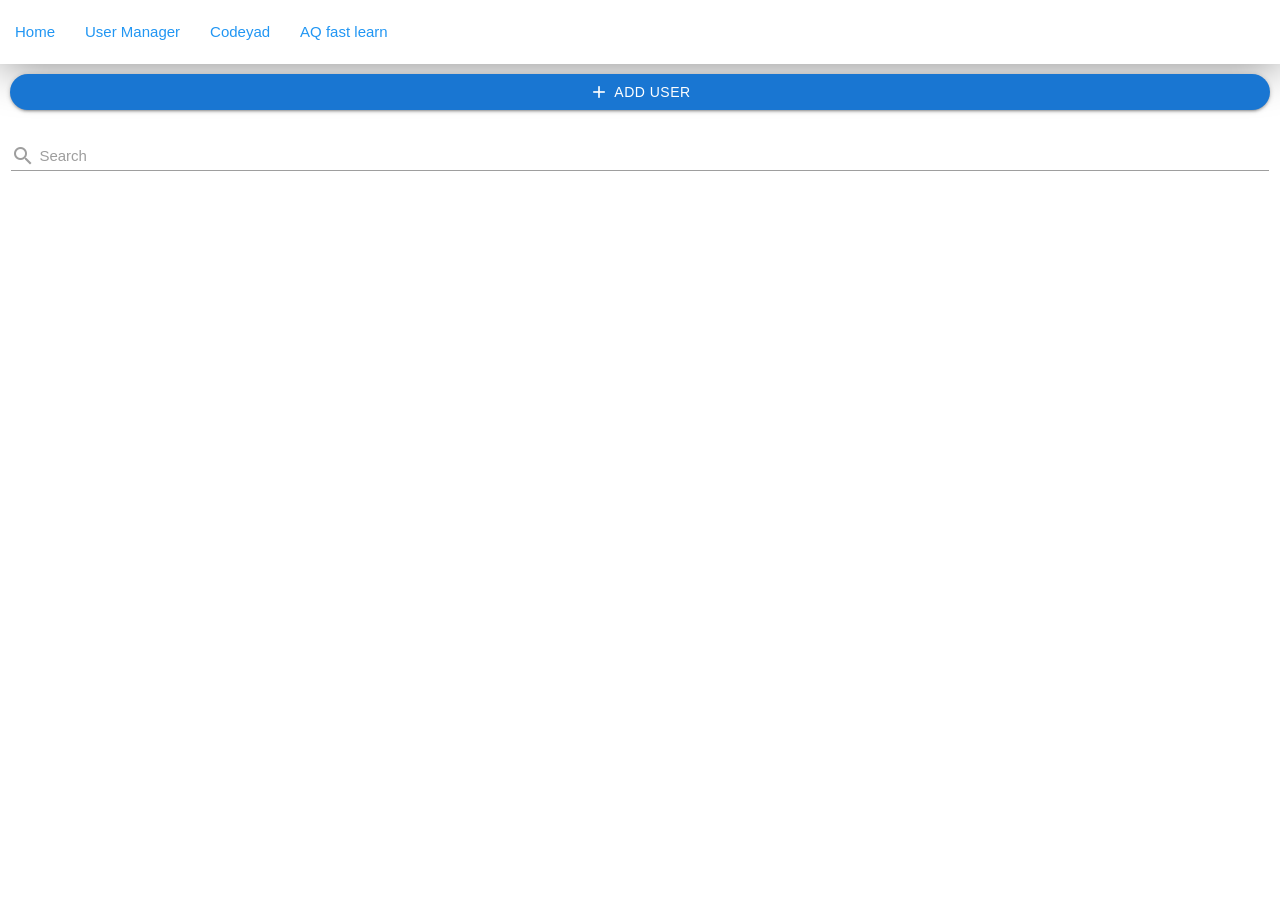
==== users.html @ 956f5de6 "part 10" ====
<!DOCTYPE html>
<html lang="en">

<head>
    <meta charset="UTF-8">
    <meta name="viewport" content="width=device-width, initial-scale=1.0">
    <link rel="stylesheet" href="assets/materialize/css/materialize.min.css">
    <link rel="stylesheet" href="assets/css/style.css">
    <link rel="stylesheet" href="assets/css/util.css">
    <link href="https://fonts.googleapis.com/icon?family=Material+Icons" rel="stylesheet">
    <title>my project</title>

</head>

<body>

    <!-- ---navbar sevtion----------Start----->
    <nav class="white z-depth-0 top_navbar">
        <div class="nav-wrapper">
            <a href="#!" class="blue-text hide-on-med-and-up">Users Managemment</a>
            <a href="#" data-target="mobile-demo" class="sidenav-trigger blue-text"><i
                    class="material-icons">menu</i></a>
            <ul class="hide-on-med-and-down">
                <li><a href="/" class="blue-text">Home</a></li>
                <li><a href="users.html" class="blue-text">User Manager</a></li>
                <li><a href="https://codeyad.com" class="blue-text">Codeyad</a></li>
                <li><a href="/" class="blue-text">AQ fast learn</a></li>
            </ul>
        </div>
    </nav>

    <ul class="sidenav" id="mobile-demo">
        <li>
            <div class="user-view">
                <div class="background">
                    <img src="assets/images/office-2.webp" class="w-full">
                </div>
                <a><img class="circle" src="assets/images/img.png"></a>
                <a><span class="white-text name">hamidreza</span></a>
                <a><span class="white-text email">hamedreza254@gmail.com</span></a>
            </div>
        </li>
        <li><a href="#!"><i class="material-icons">call</i>0903-265-6082</a></li>
        <li><a href="https://codeyad.com"><i class="material-icons">codeyad</i>CodeYad</a></li>
        <li>
            <div class="divider"></div>
        </li>
        <li><a class="subheader">Home</a></li>
        <li><a class="waves-effect" href="/">Page</a></li>
        <li><a class="waves-effect" href="/users.html">Users</a></li>
    </ul>
    <!-----navbar sevtion----------End----->



    <!-----content sevtion----------Start----->
    <section>
        <!------add bnuttan-------------->
        <div class="p-l-10 p-r-10 p-t-10">
            <button class="waves-effect waves-light btn blue darken-2 p-l-30 p-r-30 w-full rounded_pill flex-c">
                <i class="material-icons m-r-5">add</i>
                Add User
            </button>
        </div>
        <!------search section-------------->
        <div class="row">
            <div class="input-field col s12">
                <input id="search" type="text" class="validate">
                <label for="search">
                    <i class="material-icons pos-relative top-7">search</i>

                    Search

                </label>
            </div>
        </div>

    </section>
    <!-----content sevtion----------End----->




    <script src="assets/materialize/js/materialize.min.js"></script>
    <script src="assets/js/app.js"></script>
</body>

</html>
---- assets/css/style.css ----
@media (min-width: 600px) {
    .top_navbar {
        box-shadow: 0 0 50px gray !important;
    }
}
---- assets/css/util.css ----
/*[ FONT SIZE ]
///////////////////////////////////////////////////////////
*/
.f-bold{font-weight: bold;}
.fs-1 {font-size: 1px;}
.fs-2 {font-size: 2px;}
.fs-3 {font-size: 3px;}
.fs-4 {font-size: 4px;}
.fs-5 {font-size: 5px;}
.fs-6 {font-size: 6px;}
.fs-7 {font-size: 7px;}
.fs-8 {font-size: 8px;}
.fs-9 {font-size: 9px;}
.fs-10 {font-size: 10px;}
.fs-11 {font-size: 11px;}
.fs-12 {font-size: 12px;}
.fs-13 {font-size: 13px;}
.fs-14 {font-size: 14px;}
.fs-15 {font-size: 15px;}
.fs-16 {font-size: 16px;}
.fs-17 {font-size: 17px;}
.fs-18 {font-size: 18px;}
.fs-19 {font-size: 19px;}
.fs-20 {font-size: 20px;}
.fs-21 {font-size: 21px;}
.fs-22 {font-size: 22px;}
.fs-23 {font-size: 23px;}
.fs-24 {font-size: 24px;}
.fs-25 {font-size: 25px;}
.fs-26 {font-size: 26px;}
.fs-27 {font-size: 27px;}
.fs-28 {font-size: 28px;}
.fs-29 {font-size: 29px;}
.fs-30 {font-size: 30px;}
.fs-31 {font-size: 31px;}
.fs-32 {font-size: 32px;}
.fs-33 {font-size: 33px;}
.fs-34 {font-size: 34px;}
.fs-35 {font-size: 35px;}
.fs-36 {font-size: 36px;}
.fs-37 {font-size: 37px;}
.fs-38 {font-size: 38px;}
.fs-39 {font-size: 39px;}
.fs-40 {font-size: 40px;}
.fs-41 {font-size: 41px;}
.fs-42 {font-size: 42px;}
.fs-43 {font-size: 43px;}
.fs-44 {font-size: 44px;}
.fs-45 {font-size: 45px;}
.fs-46 {font-size: 46px;}
.fs-47 {font-size: 47px;}
.fs-48 {font-size: 48px;}
.fs-49 {font-size: 49px;}
.fs-50 {font-size: 50px;}
.fs-51 {font-size: 51px;}
.fs-52 {font-size: 52px;}
.fs-53 {font-size: 53px;}
.fs-54 {font-size: 54px;}
.fs-55 {font-size: 55px;}
.fs-56 {font-size: 56px;}
.fs-57 {font-size: 57px;}
.fs-58 {font-size: 58px;}
.fs-59 {font-size: 59px;}
.fs-60 {font-size: 60px;}
.fs-61 {font-size: 61px;}
.fs-62 {font-size: 62px;}
.fs-63 {font-size: 63px;}
.fs-64 {font-size: 64px;}
.fs-65 {font-size: 65px;}
.fs-66 {font-size: 66px;}
.fs-67 {font-size: 67px;}
.fs-68 {font-size: 68px;}
.fs-69 {font-size: 69px;}
.fs-70 {font-size: 70px;}
.fs-71 {font-size: 71px;}
.fs-72 {font-size: 72px;}
.fs-73 {font-size: 73px;}
.fs-74 {font-size: 74px;}
.fs-75 {font-size: 75px;}
.fs-76 {font-size: 76px;}
.fs-77 {font-size: 77px;}
.fs-78 {font-size: 78px;}
.fs-79 {font-size: 79px;}
.fs-80 {font-size: 80px;}
.fs-81 {font-size: 81px;}
.fs-82 {font-size: 82px;}
.fs-83 {font-size: 83px;}
.fs-84 {font-size: 84px;}
.fs-85 {font-size: 85px;}
.fs-86 {font-size: 86px;}
.fs-87 {font-size: 87px;}
.fs-88 {font-size: 88px;}
.fs-89 {font-size: 89px;}
.fs-90 {font-size: 90px;}
.fs-91 {font-size: 91px;}
.fs-92 {font-size: 92px;}
.fs-93 {font-size: 93px;}
.fs-94 {font-size: 94px;}
.fs-95 {font-size: 95px;}
.fs-96 {font-size: 96px;}
.fs-97 {font-size: 97px;}
.fs-98 {font-size: 98px;}
.fs-99 {font-size: 99px;}
.fs-100 {font-size: 100px;}
.fs-101 {font-size: 101px;}
.fs-102 {font-size: 102px;}
.fs-103 {font-size: 103px;}
.fs-104 {font-size: 104px;}
.fs-105 {font-size: 105px;}
.fs-106 {font-size: 106px;}
.fs-107 {font-size: 107px;}
.fs-108 {font-size: 108px;}
.fs-109 {font-size: 109px;}
.fs-110 {font-size: 110px;}
.fs-111 {font-size: 111px;}
.fs-112 {font-size: 112px;}
.fs-113 {font-size: 113px;}
.fs-114 {font-size: 114px;}
.fs-115 {font-size: 115px;}
.fs-116 {font-size: 116px;}
.fs-117 {font-size: 117px;}
.fs-118 {font-size: 118px;}
.fs-119 {font-size: 119px;}
.fs-120 {font-size: 120px;}
.fs-121 {font-size: 121px;}
.fs-122 {font-size: 122px;}
.fs-123 {font-size: 123px;}
.fs-124 {font-size: 124px;}
.fs-125 {font-size: 125px;}
.fs-126 {font-size: 126px;}
.fs-127 {font-size: 127px;}
.fs-128 {font-size: 128px;}
.fs-129 {font-size: 129px;}
.fs-130 {font-size: 130px;}
.fs-131 {font-size: 131px;}
.fs-132 {font-size: 132px;}
.fs-133 {font-size: 133px;}
.fs-134 {font-size: 134px;}
.fs-135 {font-size: 135px;}
.fs-136 {font-size: 136px;}
.fs-137 {font-size: 137px;}
.fs-138 {font-size: 138px;}
.fs-139 {font-size: 139px;}
.fs-140 {font-size: 140px;}
.fs-141 {font-size: 141px;}
.fs-142 {font-size: 142px;}
.fs-143 {font-size: 143px;}
.fs-144 {font-size: 144px;}
.fs-145 {font-size: 145px;}
.fs-146 {font-size: 146px;}
.fs-147 {font-size: 147px;}
.fs-148 {font-size: 148px;}
.fs-149 {font-size: 149px;}
.fs-150 {font-size: 150px;}
.fs-151 {font-size: 151px;}
.fs-152 {font-size: 152px;}
.fs-153 {font-size: 153px;}
.fs-154 {font-size: 154px;}
.fs-155 {font-size: 155px;}
.fs-156 {font-size: 156px;}
.fs-157 {font-size: 157px;}
.fs-158 {font-size: 158px;}
.fs-159 {font-size: 159px;}
.fs-160 {font-size: 160px;}
.fs-161 {font-size: 161px;}
.fs-162 {font-size: 162px;}
.fs-163 {font-size: 163px;}
.fs-164 {font-size: 164px;}
.fs-165 {font-size: 165px;}
.fs-166 {font-size: 166px;}
.fs-167 {font-size: 167px;}
.fs-168 {font-size: 168px;}
.fs-169 {font-size: 169px;}
.fs-170 {font-size: 170px;}
.fs-171 {font-size: 171px;}
.fs-172 {font-size: 172px;}
.fs-173 {font-size: 173px;}
.fs-174 {font-size: 174px;}
.fs-175 {font-size: 175px;}
.fs-176 {font-size: 176px;}
.fs-177 {font-size: 177px;}
.fs-178 {font-size: 178px;}
.fs-179 {font-size: 179px;}
.fs-180 {font-size: 180px;}
.fs-181 {font-size: 181px;}
.fs-182 {font-size: 182px;}
.fs-183 {font-size: 183px;}
.fs-184 {font-size: 184px;}
.fs-185 {font-size: 185px;}
.fs-186 {font-size: 186px;}
.fs-187 {font-size: 187px;}
.fs-188 {font-size: 188px;}
.fs-189 {font-size: 189px;}
.fs-190 {font-size: 190px;}
.fs-191 {font-size: 191px;}
.fs-192 {font-size: 192px;}
.fs-193 {font-size: 193px;}
.fs-194 {font-size: 194px;}
.fs-195 {font-size: 195px;}
.fs-196 {font-size: 196px;}
.fs-197 {font-size: 197px;}
.fs-198 {font-size: 198px;}
.fs-199 {font-size: 199px;}
.fs-200 {font-size: 200px;}

/*[ PADDING ]
///////////////////////////////////////////////////////////
*/
.p-all-0{padding: 0 !important;}
.p-all-1{padding: 1px !important;}
.p-all-2{padding: 2px !important;}
.p-all-3{padding: 3px !important;}
.p-all-4{padding: 4px !important;}
.p-all-5{padding: 5px !important;}
.p-all-6{padding: 6px !important;}
.p-all-7{padding: 7px !important;}
.p-all-8{padding: 8px !important;}
.p-all-9{padding: 9px !important;}
.p-t-0 {padding-top: 0px;}
.p-t-1 {padding-top: 1px;}
.p-t-2 {padding-top: 2px;}
.p-t-3 {padding-top: 3px;}
.p-t-4 {padding-top: 4px;}
.p-t-5 {padding-top: 5px;}
.p-t-6 {padding-top: 6px;}
.p-t-7 {padding-top: 7px;}
.p-t-8 {padding-top: 8px;}
.p-t-9 {padding-top: 9px;}
.p-t-10 {padding-top: 10px;}
.p-t-11 {padding-top: 11px;}
.p-t-12 {padding-top: 12px;}
.p-t-13 {padding-top: 13px;}
.p-t-14 {padding-top: 14px;}
.p-t-15 {padding-top: 15px;}
.p-t-16 {padding-top: 16px;}
.p-t-17 {padding-top: 17px;}
.p-t-18 {padding-top: 18px;}
.p-t-19 {padding-top: 19px;}
.p-t-20 {padding-top: 20px;}
.p-t-21 {padding-top: 21px;}
.p-t-22 {padding-top: 22px;}
.p-t-23 {padding-top: 23px;}
.p-t-24 {padding-top: 24px;}
.p-t-25 {padding-top: 25px;}
.p-t-26 {padding-top: 26px;}
.p-t-27 {padding-top: 27px;}
.p-t-28 {padding-top: 28px;}
.p-t-29 {padding-top: 29px;}
.p-t-30 {padding-top: 30px;}
.p-t-31 {padding-top: 31px;}
.p-t-32 {padding-top: 32px;}
.p-t-33 {padding-top: 33px;}
.p-t-34 {padding-top: 34px;}
.p-t-35 {padding-top: 35px;}
.p-t-36 {padding-top: 36px;}
.p-t-37 {padding-top: 37px;}
.p-t-38 {padding-top: 38px;}
.p-t-39 {padding-top: 39px;}
.p-t-40 {padding-top: 40px;}
.p-t-41 {padding-top: 41px;}
.p-t-42 {padding-top: 42px;}
.p-t-43 {padding-top: 43px;}
.p-t-44 {padding-top: 44px;}
.p-t-45 {padding-top: 45px;}
.p-t-46 {padding-top: 46px;}
.p-t-47 {padding-top: 47px;}
.p-t-48 {padding-top: 48px;}
.p-t-49 {padding-top: 49px;}
.p-t-50 {padding-top: 50px;}
.p-t-51 {padding-top: 51px;}
.p-t-52 {padding-top: 52px;}
.p-t-53 {padding-top: 53px;}
.p-t-54 {padding-top: 54px;}
.p-t-55 {padding-top: 55px;}
.p-t-56 {padding-top: 56px;}
.p-t-57 {padding-top: 57px;}
.p-t-58 {padding-top: 58px;}
.p-t-59 {padding-top: 59px;}
.p-t-60 {padding-top: 60px;}
.p-t-61 {padding-top: 61px;}
.p-t-62 {padding-top: 62px;}
.p-t-63 {padding-top: 63px;}
.p-t-64 {padding-top: 64px;}
.p-t-65 {padding-top: 65px;}
.p-t-66 {padding-top: 66px;}
.p-t-67 {padding-top: 67px;}
.p-t-68 {padding-top: 68px;}
.p-t-69 {padding-top: 69px;}
.p-t-70 {padding-top: 70px;}
.p-t-71 {padding-top: 71px;}
.p-t-72 {padding-top: 72px;}
.p-t-73 {padding-top: 73px;}
.p-t-74 {padding-top: 74px;}
.p-t-75 {padding-top: 75px;}
.p-t-76 {padding-top: 76px;}
.p-t-77 {padding-top: 77px;}
.p-t-78 {padding-top: 78px;}
.p-t-79 {padding-top: 79px;}
.p-t-80 {padding-top: 80px;}
.p-t-81 {padding-top: 81px;}
.p-t-82 {padding-top: 82px;}
.p-t-83 {padding-top: 83px;}
.p-t-84 {padding-top: 84px;}
.p-t-85 {padding-top: 85px;}
.p-t-86 {padding-top: 86px;}
.p-t-87 {padding-top: 87px;}
.p-t-88 {padding-top: 88px;}
.p-t-89 {padding-top: 89px;}
.p-t-90 {padding-top: 90px;}
.p-t-91 {padding-top: 91px;}
.p-t-92 {padding-top: 92px;}
.p-t-93 {padding-top: 93px;}
.p-t-94 {padding-top: 94px;}
.p-t-95 {padding-top: 95px;}
.p-t-96 {padding-top: 96px;}
.p-t-97 {padding-top: 97px;}
.p-t-98 {padding-top: 98px;}
.p-t-99 {padding-top: 99px;}
.p-t-100 {padding-top: 100px;}
.p-t-101 {padding-top: 101px;}
.p-t-102 {padding-top: 102px;}
.p-t-103 {padding-top: 103px;}
.p-t-104 {padding-top: 104px;}
.p-t-105 {padding-top: 105px;}
.p-t-106 {padding-top: 106px;}
.p-t-107 {padding-top: 107px;}
.p-t-108 {padding-top: 108px;}
.p-t-109 {padding-top: 109px;}
.p-t-110 {padding-top: 110px;}
.p-t-111 {padding-top: 111px;}
.p-t-112 {padding-top: 112px;}
.p-t-113 {padding-top: 113px;}
.p-t-114 {padding-top: 114px;}
.p-t-115 {padding-top: 115px;}
.p-t-116 {padding-top: 116px;}
.p-t-117 {padding-top: 117px;}
.p-t-118 {padding-top: 118px;}
.p-t-119 {padding-top: 119px;}
.p-t-120 {padding-top: 120px;}
.p-t-121 {padding-top: 121px;}
.p-t-122 {padding-top: 122px;}
.p-t-123 {padding-top: 123px;}
.p-t-124 {padding-top: 124px;}
.p-t-125 {padding-top: 125px;}
.p-t-126 {padding-top: 126px;}
.p-t-127 {padding-top: 127px;}
.p-t-128 {padding-top: 128px;}
.p-t-129 {padding-top: 129px;}
.p-t-130 {padding-top: 130px;}
.p-t-131 {padding-top: 131px;}
.p-t-132 {padding-top: 132px;}
.p-t-133 {padding-top: 133px;}
.p-t-134 {padding-top: 134px;}
.p-t-135 {padding-top: 135px;}
.p-t-136 {padding-top: 136px;}
.p-t-137 {padding-top: 137px;}
.p-t-138 {padding-top: 138px;}
.p-t-139 {padding-top: 139px;}
.p-t-140 {padding-top: 140px;}
.p-t-141 {padding-top: 141px;}
.p-t-142 {padding-top: 142px;}
.p-t-143 {padding-top: 143px;}
.p-t-144 {padding-top: 144px;}
.p-t-145 {padding-top: 145px;}
.p-t-146 {padding-top: 146px;}
.p-t-147 {padding-top: 147px;}
.p-t-148 {padding-top: 148px;}
.p-t-149 {padding-top: 149px;}
.p-t-150 {padding-top: 150px;}
.p-t-151 {padding-top: 151px;}
.p-t-152 {padding-top: 152px;}
.p-t-153 {padding-top: 153px;}
.p-t-154 {padding-top: 154px;}
.p-t-155 {padding-top: 155px;}
.p-t-156 {padding-top: 156px;}
.p-t-157 {padding-top: 157px;}
.p-t-158 {padding-top: 158px;}
.p-t-159 {padding-top: 159px;}
.p-t-160 {padding-top: 160px;}
.p-t-161 {padding-top: 161px;}
.p-t-162 {padding-top: 162px;}
.p-t-163 {padding-top: 163px;}
.p-t-164 {padding-top: 164px;}
.p-t-165 {padding-top: 165px;}
.p-t-166 {padding-top: 166px;}
.p-t-167 {padding-top: 167px;}
.p-t-168 {padding-top: 168px;}
.p-t-169 {padding-top: 169px;}
.p-t-170 {padding-top: 170px;}
.p-t-171 {padding-top: 171px;}
.p-t-172 {padding-top: 172px;}
.p-t-173 {padding-top: 173px;}
.p-t-174 {padding-top: 174px;}
.p-t-175 {padding-top: 175px;}
.p-t-176 {padding-top: 176px;}
.p-t-177 {padding-top: 177px;}
.p-t-178 {padding-top: 178px;}
.p-t-179 {padding-top: 179px;}
.p-t-180 {padding-top: 180px;}
.p-t-181 {padding-top: 181px;}
.p-t-182 {padding-top: 182px;}
.p-t-183 {padding-top: 183px;}
.p-t-184 {padding-top: 184px;}
.p-t-185 {padding-top: 185px;}
.p-t-186 {padding-top: 186px;}
.p-t-187 {padding-top: 187px;}
.p-t-188 {padding-top: 188px;}
.p-t-189 {padding-top: 189px;}
.p-t-190 {padding-top: 190px;}
.p-t-191 {padding-top: 191px;}
.p-t-192 {padding-top: 192px;}
.p-t-193 {padding-top: 193px;}
.p-t-194 {padding-top: 194px;}
.p-t-195 {padding-top: 195px;}
.p-t-196 {padding-top: 196px;}
.p-t-197 {padding-top: 197px;}
.p-t-198 {padding-top: 198px;}
.p-t-199 {padding-top: 199px;}
.p-t-200 {padding-top: 200px;}
.p-t-201 {padding-top: 201px;}
.p-t-202 {padding-top: 202px;}
.p-t-203 {padding-top: 203px;}
.p-t-204 {padding-top: 204px;}
.p-t-205 {padding-top: 205px;}
.p-t-206 {padding-top: 206px;}
.p-t-207 {padding-top: 207px;}
.p-t-208 {padding-top: 208px;}
.p-t-209 {padding-top: 209px;}
.p-t-210 {padding-top: 210px;}
.p-t-211 {padding-top: 211px;}
.p-t-212 {padding-top: 212px;}
.p-t-213 {padding-top: 213px;}
.p-t-214 {padding-top: 214px;}
.p-t-215 {padding-top: 215px;}
.p-t-216 {padding-top: 216px;}
.p-t-217 {padding-top: 217px;}
.p-t-218 {padding-top: 218px;}
.p-t-219 {padding-top: 219px;}
.p-t-220 {padding-top: 220px;}
.p-t-221 {padding-top: 221px;}
.p-t-222 {padding-top: 222px;}
.p-t-223 {padding-top: 223px;}
.p-t-224 {padding-top: 224px;}
.p-t-225 {padding-top: 225px;}
.p-t-226 {padding-top: 226px;}
.p-t-227 {padding-top: 227px;}
.p-t-228 {padding-top: 228px;}
.p-t-229 {padding-top: 229px;}
.p-t-230 {padding-top: 230px;}
.p-t-231 {padding-top: 231px;}
.p-t-232 {padding-top: 232px;}
.p-t-233 {padding-top: 233px;}
.p-t-234 {padding-top: 234px;}
.p-t-235 {padding-top: 235px;}
.p-t-236 {padding-top: 236px;}
.p-t-237 {padding-top: 237px;}
.p-t-238 {padding-top: 238px;}
.p-t-239 {padding-top: 239px;}
.p-t-240 {padding-top: 240px;}
.p-t-241 {padding-top: 241px;}
.p-t-242 {padding-top: 242px;}
.p-t-243 {padding-top: 243px;}
.p-t-244 {padding-top: 244px;}
.p-t-245 {padding-top: 245px;}
.p-t-246 {padding-top: 246px;}
.p-t-247 {padding-top: 247px;}
.p-t-248 {padding-top: 248px;}
.p-t-249 {padding-top: 249px;}
.p-t-250 {padding-top: 250px;}
.p-b-0 {padding-bottom: 0px;}
.p-b-1 {padding-bottom: 1px;}
.p-b-2 {padding-bottom: 2px;}
.p-b-3 {padding-bottom: 3px;}
.p-b-4 {padding-bottom: 4px;}
.p-b-5 {padding-bottom: 5px;}
.p-b-6 {padding-bottom: 6px;}
.p-b-7 {padding-bottom: 7px;}
.p-b-8 {padding-bottom: 8px;}
.p-b-9 {padding-bottom: 9px;}
.p-b-10 {padding-bottom: 10px;}
.p-b-11 {padding-bottom: 11px;}
.p-b-12 {padding-bottom: 12px;}
.p-b-13 {padding-bottom: 13px;}
.p-b-14 {padding-bottom: 14px;}
.p-b-15 {padding-bottom: 15px;}
.p-b-16 {padding-bottom: 16px;}
.p-b-17 {padding-bottom: 17px;}
.p-b-18 {padding-bottom: 18px;}
.p-b-19 {padding-bottom: 19px;}
.p-b-20 {padding-bottom: 20px;}
.p-b-21 {padding-bottom: 21px;}
.p-b-22 {padding-bottom: 22px;}
.p-b-23 {padding-bottom: 23px;}
.p-b-24 {padding-bottom: 24px;}
.p-b-25 {padding-bottom: 25px;}
.p-b-26 {padding-bottom: 26px;}
.p-b-27 {padding-bottom: 27px;}
.p-b-28 {padding-bottom: 28px;}
.p-b-29 {padding-bottom: 29px;}
.p-b-30 {padding-bottom: 30px;}
.p-b-31 {padding-bottom: 31px;}
.p-b-32 {padding-bottom: 32px;}
.p-b-33 {padding-bottom: 33px;}
.p-b-34 {padding-bottom: 34px;}
.p-b-35 {padding-bottom: 35px;}
.p-b-36 {padding-bottom: 36px;}
.p-b-37 {padding-bottom: 37px;}
.p-b-38 {padding-bottom: 38px;}
.p-b-39 {padding-bottom: 39px;}
.p-b-40 {padding-bottom: 40px;}
.p-b-41 {padding-bottom: 41px;}
.p-b-42 {padding-bottom: 42px;}
.p-b-43 {padding-bottom: 43px;}
.p-b-44 {padding-bottom: 44px;}
.p-b-45 {padding-bottom: 45px;}
.p-b-46 {padding-bottom: 46px;}
.p-b-47 {padding-bottom: 47px;}
.p-b-48 {padding-bottom: 48px;}
.p-b-49 {padding-bottom: 49px;}
.p-b-50 {padding-bottom: 50px;}
.p-b-51 {padding-bottom: 51px;}
.p-b-52 {padding-bottom: 52px;}
.p-b-53 {padding-bottom: 53px;}
.p-b-54 {padding-bottom: 54px;}
.p-b-55 {padding-bottom: 55px;}
.p-b-56 {padding-bottom: 56px;}
.p-b-57 {padding-bottom: 57px;}
.p-b-58 {padding-bottom: 58px;}
.p-b-59 {padding-bottom: 59px;}
.p-b-60 {padding-bottom: 60px;}
.p-b-61 {padding-bottom: 61px;}
.p-b-62 {padding-bottom: 62px;}
.p-b-63 {padding-bottom: 63px;}
.p-b-64 {padding-bottom: 64px;}
.p-b-65 {padding-bottom: 65px;}
.p-b-66 {padding-bottom: 66px;}
.p-b-67 {padding-bottom: 67px;}
.p-b-68 {padding-bottom: 68px;}
.p-b-69 {padding-bottom: 69px;}
.p-b-70 {padding-bottom: 70px;}
.p-b-71 {padding-bottom: 71px;}
.p-b-72 {padding-bottom: 72px;}
.p-b-73 {padding-bottom: 73px;}
.p-b-74 {padding-bottom: 74px;}
.p-b-75 {padding-bottom: 75px;}
.p-b-76 {padding-bottom: 76px;}
.p-b-77 {padding-bottom: 77px;}
.p-b-78 {padding-bottom: 78px;}
.p-b-79 {padding-bottom: 79px;}
.p-b-80 {padding-bottom: 80px;}
.p-b-81 {padding-bottom: 81px;}
.p-b-82 {padding-bottom: 82px;}
.p-b-83 {padding-bottom: 83px;}
.p-b-84 {padding-bottom: 84px;}
.p-b-85 {padding-bottom: 85px;}
.p-b-86 {padding-bottom: 86px;}
.p-b-87 {padding-bottom: 87px;}
.p-b-88 {padding-bottom: 88px;}
.p-b-89 {padding-bottom: 89px;}
.p-b-90 {padding-bottom: 90px;}
.p-b-91 {padding-bottom: 91px;}
.p-b-92 {padding-bottom: 92px;}
.p-b-93 {padding-bottom: 93px;}
.p-b-94 {padding-bottom: 94px;}
.p-b-95 {padding-bottom: 95px;}
.p-b-96 {padding-bottom: 96px;}
.p-b-97 {padding-bottom: 97px;}
.p-b-98 {padding-bottom: 98px;}
.p-b-99 {padding-bottom: 99px;}
.p-b-100 {padding-bottom: 100px;}
.p-b-101 {padding-bottom: 101px;}
.p-b-102 {padding-bottom: 102px;}
.p-b-103 {padding-bottom: 103px;}
.p-b-104 {padding-bottom: 104px;}
.p-b-105 {padding-bottom: 105px;}
.p-b-106 {padding-bottom: 106px;}
.p-b-107 {padding-bottom: 107px;}
.p-b-108 {padding-bottom: 108px;}
.p-b-109 {padding-bottom: 109px;}
.p-b-110 {padding-bottom: 110px;}
.p-b-111 {padding-bottom: 111px;}
.p-b-112 {padding-bottom: 112px;}
.p-b-113 {padding-bottom: 113px;}
.p-b-114 {padding-bottom: 114px;}
.p-b-115 {padding-bottom: 115px;}
.p-b-116 {padding-bottom: 116px;}
.p-b-117 {padding-bottom: 117px;}
.p-b-118 {padding-bottom: 118px;}
.p-b-119 {padding-bottom: 119px;}
.p-b-120 {padding-bottom: 120px;}
.p-b-121 {padding-bottom: 121px;}
.p-b-122 {padding-bottom: 122px;}
.p-b-123 {padding-bottom: 123px;}
.p-b-124 {padding-bottom: 124px;}
.p-b-125 {padding-bottom: 125px;}
.p-b-126 {padding-bottom: 126px;}
.p-b-127 {padding-bottom: 127px;}
.p-b-128 {padding-bottom: 128px;}
.p-b-129 {padding-bottom: 129px;}
.p-b-130 {padding-bottom: 130px;}
.p-b-131 {padding-bottom: 131px;}
.p-b-132 {padding-bottom: 132px;}
.p-b-133 {padding-bottom: 133px;}
.p-b-134 {padding-bottom: 134px;}
.p-b-135 {padding-bottom: 135px;}
.p-b-136 {padding-bottom: 136px;}
.p-b-137 {padding-bottom: 137px;}
.p-b-138 {padding-bottom: 138px;}
.p-b-139 {padding-bottom: 139px;}
.p-b-140 {padding-bottom: 140px;}
.p-b-141 {padding-bottom: 141px;}
.p-b-142 {padding-bottom: 142px;}
.p-b-143 {padding-bottom: 143px;}
.p-b-144 {padding-bottom: 144px;}
.p-b-145 {padding-bottom: 145px;}
.p-b-146 {padding-bottom: 146px;}
.p-b-147 {padding-bottom: 147px;}
.p-b-148 {padding-bottom: 148px;}
.p-b-149 {padding-bottom: 149px;}
.p-b-150 {padding-bottom: 150px;}
.p-b-151 {padding-bottom: 151px;}
.p-b-152 {padding-bottom: 152px;}
.p-b-153 {padding-bottom: 153px;}
.p-b-154 {padding-bottom: 154px;}
.p-b-155 {padding-bottom: 155px;}
.p-b-156 {padding-bottom: 156px;}
.p-b-157 {padding-bottom: 157px;}
.p-b-158 {padding-bottom: 158px;}
.p-b-159 {padding-bottom: 159px;}
.p-b-160 {padding-bottom: 160px;}
.p-b-161 {padding-bottom: 161px;}
.p-b-162 {padding-bottom: 162px;}
.p-b-163 {padding-bottom: 163px;}
.p-b-164 {padding-bottom: 164px;}
.p-b-165 {padding-bottom: 165px;}
.p-b-166 {padding-bottom: 166px;}
.p-b-167 {padding-bottom: 167px;}
.p-b-168 {padding-bottom: 168px;}
.p-b-169 {padding-bottom: 169px;}
.p-b-170 {padding-bottom: 170px;}
.p-b-171 {padding-bottom: 171px;}
.p-b-172 {padding-bottom: 172px;}
.p-b-173 {padding-bottom: 173px;}
.p-b-174 {padding-bottom: 174px;}
.p-b-175 {padding-bottom: 175px;}
.p-b-176 {padding-bottom: 176px;}
.p-b-177 {padding-bottom: 177px;}
.p-b-178 {padding-bottom: 178px;}
.p-b-179 {padding-bottom: 179px;}
.p-b-180 {padding-bottom: 180px;}
.p-b-181 {padding-bottom: 181px;}
.p-b-182 {padding-bottom: 182px;}
.p-b-183 {padding-bottom: 183px;}
.p-b-184 {padding-bottom: 184px;}
.p-b-185 {padding-bottom: 185px;}
.p-b-186 {padding-bottom: 186px;}
.p-b-187 {padding-bottom: 187px;}
.p-b-188 {padding-bottom: 188px;}
.p-b-189 {padding-bottom: 189px;}
.p-b-190 {padding-bottom: 190px;}
.p-b-191 {padding-bottom: 191px;}
.p-b-192 {padding-bottom: 192px;}
.p-b-193 {padding-bottom: 193px;}
.p-b-194 {padding-bottom: 194px;}
.p-b-195 {padding-bottom: 195px;}
.p-b-196 {padding-bottom: 196px;}
.p-b-197 {padding-bottom: 197px;}
.p-b-198 {padding-bottom: 198px;}
.p-b-199 {padding-bottom: 199px;}
.p-b-200 {padding-bottom: 200px;}
.p-b-201 {padding-bottom: 201px;}
.p-b-202 {padding-bottom: 202px;}
.p-b-203 {padding-bottom: 203px;}
.p-b-204 {padding-bottom: 204px;}
.p-b-205 {padding-bottom: 205px;}
.p-b-206 {padding-bottom: 206px;}
.p-b-207 {padding-bottom: 207px;}
.p-b-208 {padding-bottom: 208px;}
.p-b-209 {padding-bottom: 209px;}
.p-b-210 {padding-bottom: 210px;}
.p-b-211 {padding-bottom: 211px;}
.p-b-212 {padding-bottom: 212px;}
.p-b-213 {padding-bottom: 213px;}
.p-b-214 {padding-bottom: 214px;}
.p-b-215 {padding-bottom: 215px;}
.p-b-216 {padding-bottom: 216px;}
.p-b-217 {padding-bottom: 217px;}
.p-b-218 {padding-bottom: 218px;}
.p-b-219 {padding-bottom: 219px;}
.p-b-220 {padding-bottom: 220px;}
.p-b-221 {padding-bottom: 221px;}
.p-b-222 {padding-bottom: 222px;}
.p-b-223 {padding-bottom: 223px;}
.p-b-224 {padding-bottom: 224px;}
.p-b-225 {padding-bottom: 225px;}
.p-b-226 {padding-bottom: 226px;}
.p-b-227 {padding-bottom: 227px;}
.p-b-228 {padding-bottom: 228px;}
.p-b-229 {padding-bottom: 229px;}
.p-b-230 {padding-bottom: 230px;}
.p-b-231 {padding-bottom: 231px;}
.p-b-232 {padding-bottom: 232px;}
.p-b-233 {padding-bottom: 233px;}
.p-b-234 {padding-bottom: 234px;}
.p-b-235 {padding-bottom: 235px;}
.p-b-236 {padding-bottom: 236px;}
.p-b-237 {padding-bottom: 237px;}
.p-b-238 {padding-bottom: 238px;}
.p-b-239 {padding-bottom: 239px;}
.p-b-240 {padding-bottom: 240px;}
.p-b-241 {padding-bottom: 241px;}
.p-b-242 {padding-bottom: 242px;}
.p-b-243 {padding-bottom: 243px;}
.p-b-244 {padding-bottom: 244px;}
.p-b-245 {padding-bottom: 245px;}
.p-b-246 {padding-bottom: 246px;}
.p-b-247 {padding-bottom: 247px;}
.p-b-248 {padding-bottom: 248px;}
.p-b-249 {padding-bottom: 249px;}
.p-b-250 {padding-bottom: 250px;}
.p-l-0 {padding-left: 0px;}
.p-l-1 {padding-left: 1px;}
.p-l-2 {padding-left: 2px;}
.p-l-3 {padding-left: 3px;}
.p-l-4 {padding-left: 4px;}
.p-l-5 {padding-left: 5px;}
.p-l-6 {padding-left: 6px;}
.p-l-7 {padding-left: 7px;}
.p-l-8 {padding-left: 8px;}
.p-l-9 {padding-left: 9px;}
.p-l-10 {padding-left: 10px;}
.p-l-11 {padding-left: 11px;}
.p-l-12 {padding-left: 12px;}
.p-l-13 {padding-left: 13px;}
.p-l-14 {padding-left: 14px;}
.p-l-15 {padding-left: 15px;}
.p-l-16 {padding-left: 16px;}
.p-l-17 {padding-left: 17px;}
.p-l-18 {padding-left: 18px;}
.p-l-19 {padding-left: 19px;}
.p-l-20 {padding-left: 20px;}
.p-l-21 {padding-left: 21px;}
.p-l-22 {padding-left: 22px;}
.p-l-23 {padding-left: 23px;}
.p-l-24 {padding-left: 24px;}
.p-l-25 {padding-left: 25px;}
.p-l-26 {padding-left: 26px;}
.p-l-27 {padding-left: 27px;}
.p-l-28 {padding-left: 28px;}
.p-l-29 {padding-left: 29px;}
.p-l-30 {padding-left: 30px;}
.p-l-31 {padding-left: 31px;}
.p-l-32 {padding-left: 32px;}
.p-l-33 {padding-left: 33px;}
.p-l-34 {padding-left: 34px;}
.p-l-35 {padding-left: 35px;}
.p-l-36 {padding-left: 36px;}
.p-l-37 {padding-left: 37px;}
.p-l-38 {padding-left: 38px;}
.p-l-39 {padding-left: 39px;}
.p-l-40 {padding-left: 40px;}
.p-l-41 {padding-left: 41px;}
.p-l-42 {padding-left: 42px;}
.p-l-43 {padding-left: 43px;}
.p-l-44 {padding-left: 44px;}
.p-l-45 {padding-left: 45px;}
.p-l-46 {padding-left: 46px;}
.p-l-47 {padding-left: 47px;}
.p-l-48 {padding-left: 48px;}
.p-l-49 {padding-left: 49px;}
.p-l-50 {padding-left: 50px;}
.p-l-51 {padding-left: 51px;}
.p-l-52 {padding-left: 52px;}
.p-l-53 {padding-left: 53px;}
.p-l-54 {padding-left: 54px;}
.p-l-55 {padding-left: 55px;}
.p-l-56 {padding-left: 56px;}
.p-l-57 {padding-left: 57px;}
.p-l-58 {padding-left: 58px;}
.p-l-59 {padding-left: 59px;}
.p-l-60 {padding-left: 60px;}
.p-l-61 {padding-left: 61px;}
.p-l-62 {padding-left: 62px;}
.p-l-63 {padding-left: 63px;}
.p-l-64 {padding-left: 64px;}
.p-l-65 {padding-left: 65px;}
.p-l-66 {padding-left: 66px;}
.p-l-67 {padding-left: 67px;}
.p-l-68 {padding-left: 68px;}
.p-l-69 {padding-left: 69px;}
.p-l-70 {padding-left: 70px;}
.p-l-71 {padding-left: 71px;}
.p-l-72 {padding-left: 72px;}
.p-l-73 {padding-left: 73px;}
.p-l-74 {padding-left: 74px;}
.p-l-75 {padding-left: 75px;}
.p-l-76 {padding-left: 76px;}
.p-l-77 {padding-left: 77px;}
.p-l-78 {padding-left: 78px;}
.p-l-79 {padding-left: 79px;}
.p-l-80 {padding-left: 80px;}
.p-l-81 {padding-left: 81px;}
.p-l-82 {padding-left: 82px;}
.p-l-83 {padding-left: 83px;}
.p-l-84 {padding-left: 84px;}
.p-l-85 {padding-left: 85px;}
.p-l-86 {padding-left: 86px;}
.p-l-87 {padding-left: 87px;}
.p-l-88 {padding-left: 88px;}
.p-l-89 {padding-left: 89px;}
.p-l-90 {padding-left: 90px;}
.p-l-91 {padding-left: 91px;}
.p-l-92 {padding-left: 92px;}
.p-l-93 {padding-left: 93px;}
.p-l-94 {padding-left: 94px;}
.p-l-95 {padding-left: 95px;}
.p-l-96 {padding-left: 96px;}
.p-l-97 {padding-left: 97px;}
.p-l-98 {padding-left: 98px;}
.p-l-99 {padding-left: 99px;}
.p-l-100 {padding-left: 100px;}
.p-l-101 {padding-left: 101px;}
.p-l-102 {padding-left: 102px;}
.p-l-103 {padding-left: 103px;}
.p-l-104 {padding-left: 104px;}
.p-l-105 {padding-left: 105px;}
.p-l-106 {padding-left: 106px;}
.p-l-107 {padding-left: 107px;}
.p-l-108 {padding-left: 108px;}
.p-l-109 {padding-left: 109px;}
.p-l-110 {padding-left: 110px;}
.p-l-111 {padding-left: 111px;}
.p-l-112 {padding-left: 112px;}
.p-l-113 {padding-left: 113px;}
.p-l-114 {padding-left: 114px;}
.p-l-115 {padding-left: 115px;}
.p-l-116 {padding-left: 116px;}
.p-l-117 {padding-left: 117px;}
.p-l-118 {padding-left: 118px;}
.p-l-119 {padding-left: 119px;}
.p-l-120 {padding-left: 120px;}
.p-l-121 {padding-left: 121px;}
.p-l-122 {padding-left: 122px;}
.p-l-123 {padding-left: 123px;}
.p-l-124 {padding-left: 124px;}
.p-l-125 {padding-left: 125px;}
.p-l-126 {padding-left: 126px;}
.p-l-127 {padding-left: 127px;}
.p-l-128 {padding-left: 128px;}
.p-l-129 {padding-left: 129px;}
.p-l-130 {padding-left: 130px;}
.p-l-131 {padding-left: 131px;}
.p-l-132 {padding-left: 132px;}
.p-l-133 {padding-left: 133px;}
.p-l-134 {padding-left: 134px;}
.p-l-135 {padding-left: 135px;}
.p-l-136 {padding-left: 136px;}
.p-l-137 {padding-left: 137px;}
.p-l-138 {padding-left: 138px;}
.p-l-139 {padding-left: 139px;}
.p-l-140 {padding-left: 140px;}
.p-l-141 {padding-left: 141px;}
.p-l-142 {padding-left: 142px;}
.p-l-143 {padding-left: 143px;}
.p-l-144 {padding-left: 144px;}
.p-l-145 {padding-left: 145px;}
.p-l-146 {padding-left: 146px;}
.p-l-147 {padding-left: 147px;}
.p-l-148 {padding-left: 148px;}
.p-l-149 {padding-left: 149px;}
.p-l-150 {padding-left: 150px;}
.p-l-151 {padding-left: 151px;}
.p-l-152 {padding-left: 152px;}
.p-l-153 {padding-left: 153px;}
.p-l-154 {padding-left: 154px;}
.p-l-155 {padding-left: 155px;}
.p-l-156 {padding-left: 156px;}
.p-l-157 {padding-left: 157px;}
.p-l-158 {padding-left: 158px;}
.p-l-159 {padding-left: 159px;}
.p-l-160 {padding-left: 160px;}
.p-l-161 {padding-left: 161px;}
.p-l-162 {padding-left: 162px;}
.p-l-163 {padding-left: 163px;}
.p-l-164 {padding-left: 164px;}
.p-l-165 {padding-left: 165px;}
.p-l-166 {padding-left: 166px;}
.p-l-167 {padding-left: 167px;}
.p-l-168 {padding-left: 168px;}
.p-l-169 {padding-left: 169px;}
.p-l-170 {padding-left: 170px;}
.p-l-171 {padding-left: 171px;}
.p-l-172 {padding-left: 172px;}
.p-l-173 {padding-left: 173px;}
.p-l-174 {padding-left: 174px;}
.p-l-175 {padding-left: 175px;}
.p-l-176 {padding-left: 176px;}
.p-l-177 {padding-left: 177px;}
.p-l-178 {padding-left: 178px;}
.p-l-179 {padding-left: 179px;}
.p-l-180 {padding-left: 180px;}
.p-l-181 {padding-left: 181px;}
.p-l-182 {padding-left: 182px;}
.p-l-183 {padding-left: 183px;}
.p-l-184 {padding-left: 184px;}
.p-l-185 {padding-left: 185px;}
.p-l-186 {padding-left: 186px;}
.p-l-187 {padding-left: 187px;}
.p-l-188 {padding-left: 188px;}
.p-l-189 {padding-left: 189px;}
.p-l-190 {padding-left: 190px;}
.p-l-191 {padding-left: 191px;}
.p-l-192 {padding-left: 192px;}
.p-l-193 {padding-left: 193px;}
.p-l-194 {padding-left: 194px;}
.p-l-195 {padding-left: 195px;}
.p-l-196 {padding-left: 196px;}
.p-l-197 {padding-left: 197px;}
.p-l-198 {padding-left: 198px;}
.p-l-199 {padding-left: 199px;}
.p-l-200 {padding-left: 200px;}
.p-l-201 {padding-left: 201px;}
.p-l-202 {padding-left: 202px;}
.p-l-203 {padding-left: 203px;}
.p-l-204 {padding-left: 204px;}
.p-l-205 {padding-left: 205px;}
.p-l-206 {padding-left: 206px;}
.p-l-207 {padding-left: 207px;}
.p-l-208 {padding-left: 208px;}
.p-l-209 {padding-left: 209px;}
.p-l-210 {padding-left: 210px;}
.p-l-211 {padding-left: 211px;}
.p-l-212 {padding-left: 212px;}
.p-l-213 {padding-left: 213px;}
.p-l-214 {padding-left: 214px;}
.p-l-215 {padding-left: 215px;}
.p-l-216 {padding-left: 216px;}
.p-l-217 {padding-left: 217px;}
.p-l-218 {padding-left: 218px;}
.p-l-219 {padding-left: 219px;}
.p-l-220 {padding-left: 220px;}
.p-l-221 {padding-left: 221px;}
.p-l-222 {padding-left: 222px;}
.p-l-223 {padding-left: 223px;}
.p-l-224 {padding-left: 224px;}
.p-l-225 {padding-left: 225px;}
.p-l-226 {padding-left: 226px;}
.p-l-227 {padding-left: 227px;}
.p-l-228 {padding-left: 228px;}
.p-l-229 {padding-left: 229px;}
.p-l-230 {padding-left: 230px;}
.p-l-231 {padding-left: 231px;}
.p-l-232 {padding-left: 232px;}
.p-l-233 {padding-left: 233px;}
.p-l-234 {padding-left: 234px;}
.p-l-235 {padding-left: 235px;}
.p-l-236 {padding-left: 236px;}
.p-l-237 {padding-left: 237px;}
.p-l-238 {padding-left: 238px;}
.p-l-239 {padding-left: 239px;}
.p-l-240 {padding-left: 240px;}
.p-l-241 {padding-left: 241px;}
.p-l-242 {padding-left: 242px;}
.p-l-243 {padding-left: 243px;}
.p-l-244 {padding-left: 244px;}
.p-l-245 {padding-left: 245px;}
.p-l-246 {padding-left: 246px;}
.p-l-247 {padding-left: 247px;}
.p-l-248 {padding-left: 248px;}
.p-l-249 {padding-left: 249px;}
.p-l-250 {padding-left: 250px;}
.p-r-0 {padding-right: 0px;}
.p-r-1 {padding-right: 1px;}
.p-r-2 {padding-right: 2px;}
.p-r-3 {padding-right: 3px;}
.p-r-4 {padding-right: 4px;}
.p-r-5 {padding-right: 5px;}
.p-r-6 {padding-right: 6px;}
.p-r-7 {padding-right: 7px;}
.p-r-8 {padding-right: 8px;}
.p-r-9 {padding-right: 9px;}
.p-r-10 {padding-right: 10px;}
.p-r-11 {padding-right: 11px;}
.p-r-12 {padding-right: 12px;}
.p-r-13 {padding-right: 13px;}
.p-r-14 {padding-right: 14px;}
.p-r-15 {padding-right: 15px;}
.p-r-16 {padding-right: 16px;}
.p-r-17 {padding-right: 17px;}
.p-r-18 {padding-right: 18px;}
.p-r-19 {padding-right: 19px;}
.p-r-20 {padding-right: 20px;}
.p-r-21 {padding-right: 21px;}
.p-r-22 {padding-right: 22px;}
.p-r-23 {padding-right: 23px;}
.p-r-24 {padding-right: 24px;}
.p-r-25 {padding-right: 25px;}
.p-r-26 {padding-right: 26px;}
.p-r-27 {padding-right: 27px;}
.p-r-28 {padding-right: 28px;}
.p-r-29 {padding-right: 29px;}
.p-r-30 {padding-right: 30px;}
.p-r-31 {padding-right: 31px;}
.p-r-32 {padding-right: 32px;}
.p-r-33 {padding-right: 33px;}
.p-r-34 {padding-right: 34px;}
.p-r-35 {padding-right: 35px;}
.p-r-36 {padding-right: 36px;}
.p-r-37 {padding-right: 37px;}
.p-r-38 {padding-right: 38px;}
.p-r-39 {padding-right: 39px;}
.p-r-40 {padding-right: 40px;}
.p-r-41 {padding-right: 41px;}
.p-r-42 {padding-right: 42px;}
.p-r-43 {padding-right: 43px;}
.p-r-44 {padding-right: 44px;}
.p-r-45 {padding-right: 45px;}
.p-r-46 {padding-right: 46px;}
.p-r-47 {padding-right: 47px;}
.p-r-48 {padding-right: 48px;}
.p-r-49 {padding-right: 49px;}
.p-r-50 {padding-right: 50px;}
.p-r-51 {padding-right: 51px;}
.p-r-52 {padding-right: 52px;}
.p-r-53 {padding-right: 53px;}
.p-r-54 {padding-right: 54px;}
.p-r-55 {padding-right: 55px;}
.p-r-56 {padding-right: 56px;}
.p-r-57 {padding-right: 57px;}
.p-r-58 {padding-right: 58px;}
.p-r-59 {padding-right: 59px;}
.p-r-60 {padding-right: 60px;}
.p-r-61 {padding-right: 61px;}
.p-r-62 {padding-right: 62px;}
.p-r-63 {padding-right: 63px;}
.p-r-64 {padding-right: 64px;}
.p-r-65 {padding-right: 65px;}
.p-r-66 {padding-right: 66px;}
.p-r-67 {padding-right: 67px;}
.p-r-68 {padding-right: 68px;}
.p-r-69 {padding-right: 69px;}
.p-r-70 {padding-right: 70px;}
.p-r-71 {padding-right: 71px;}
.p-r-72 {padding-right: 72px;}
.p-r-73 {padding-right: 73px;}
.p-r-74 {padding-right: 74px;}
.p-r-75 {padding-right: 75px;}
.p-r-76 {padding-right: 76px;}
.p-r-77 {padding-right: 77px;}
.p-r-78 {padding-right: 78px;}
.p-r-79 {padding-right: 79px;}
.p-r-80 {padding-right: 80px;}
.p-r-81 {padding-right: 81px;}
.p-r-82 {padding-right: 82px;}
.p-r-83 {padding-right: 83px;}
.p-r-84 {padding-right: 84px;}
.p-r-85 {padding-right: 85px;}
.p-r-86 {padding-right: 86px;}
.p-r-87 {padding-right: 87px;}
.p-r-88 {padding-right: 88px;}
.p-r-89 {padding-right: 89px;}
.p-r-90 {padding-right: 90px;}
.p-r-91 {padding-right: 91px;}
.p-r-92 {padding-right: 92px;}
.p-r-93 {padding-right: 93px;}
.p-r-94 {padding-right: 94px;}
.p-r-95 {padding-right: 95px;}
.p-r-96 {padding-right: 96px;}
.p-r-97 {padding-right: 97px;}
.p-r-98 {padding-right: 98px;}
.p-r-99 {padding-right: 99px;}
.p-r-100 {padding-right: 100px;}
.p-r-101 {padding-right: 101px;}
.p-r-102 {padding-right: 102px;}
.p-r-103 {padding-right: 103px;}
.p-r-104 {padding-right: 104px;}
.p-r-105 {padding-right: 105px;}
.p-r-106 {padding-right: 106px;}
.p-r-107 {padding-right: 107px;}
.p-r-108 {padding-right: 108px;}
.p-r-109 {padding-right: 109px;}
.p-r-110 {padding-right: 110px;}
.p-r-111 {padding-right: 111px;}
.p-r-112 {padding-right: 112px;}
.p-r-113 {padding-right: 113px;}
.p-r-114 {padding-right: 114px;}
.p-r-115 {padding-right: 115px;}
.p-r-116 {padding-right: 116px;}
.p-r-117 {padding-right: 117px;}
.p-r-118 {padding-right: 118px;}
.p-r-119 {padding-right: 119px;}
.p-r-120 {padding-right: 120px;}
.p-r-121 {padding-right: 121px;}
.p-r-122 {padding-right: 122px;}
.p-r-123 {padding-right: 123px;}
.p-r-124 {padding-right: 124px;}
.p-r-125 {padding-right: 125px;}
.p-r-126 {padding-right: 126px;}
.p-r-127 {padding-right: 127px;}
.p-r-128 {padding-right: 128px;}
.p-r-129 {padding-right: 129px;}
.p-r-130 {padding-right: 130px;}
.p-r-131 {padding-right: 131px;}
.p-r-132 {padding-right: 132px;}
.p-r-133 {padding-right: 133px;}
.p-r-134 {padding-right: 134px;}
.p-r-135 {padding-right: 135px;}
.p-r-136 {padding-right: 136px;}
.p-r-137 {padding-right: 137px;}
.p-r-138 {padding-right: 138px;}
.p-r-139 {padding-right: 139px;}
.p-r-140 {padding-right: 140px;}
.p-r-141 {padding-right: 141px;}
.p-r-142 {padding-right: 142px;}
.p-r-143 {padding-right: 143px;}
.p-r-144 {padding-right: 144px;}
.p-r-145 {padding-right: 145px;}
.p-r-146 {padding-right: 146px;}
.p-r-147 {padding-right: 147px;}
.p-r-148 {padding-right: 148px;}
.p-r-149 {padding-right: 149px;}
.p-r-150 {padding-right: 150px;}
.p-r-151 {padding-right: 151px;}
.p-r-152 {padding-right: 152px;}
.p-r-153 {padding-right: 153px;}
.p-r-154 {padding-right: 154px;}
.p-r-155 {padding-right: 155px;}
.p-r-156 {padding-right: 156px;}
.p-r-157 {padding-right: 157px;}
.p-r-158 {padding-right: 158px;}
.p-r-159 {padding-right: 159px;}
.p-r-160 {padding-right: 160px;}
.p-r-161 {padding-right: 161px;}
.p-r-162 {padding-right: 162px;}
.p-r-163 {padding-right: 163px;}
.p-r-164 {padding-right: 164px;}
.p-r-165 {padding-right: 165px;}
.p-r-166 {padding-right: 166px;}
.p-r-167 {padding-right: 167px;}
.p-r-168 {padding-right: 168px;}
.p-r-169 {padding-right: 169px;}
.p-r-170 {padding-right: 170px;}
.p-r-171 {padding-right: 171px;}
.p-r-172 {padding-right: 172px;}
.p-r-173 {padding-right: 173px;}
.p-r-174 {padding-right: 174px;}
.p-r-175 {padding-right: 175px;}
.p-r-176 {padding-right: 176px;}
.p-r-177 {padding-right: 177px;}
.p-r-178 {padding-right: 178px;}
.p-r-179 {padding-right: 179px;}
.p-r-180 {padding-right: 180px;}
.p-r-181 {padding-right: 181px;}
.p-r-182 {padding-right: 182px;}
.p-r-183 {padding-right: 183px;}
.p-r-184 {padding-right: 184px;}
.p-r-185 {padding-right: 185px;}
.p-r-186 {padding-right: 186px;}
.p-r-187 {padding-right: 187px;}
.p-r-188 {padding-right: 188px;}
.p-r-189 {padding-right: 189px;}
.p-r-190 {padding-right: 190px;}
.p-r-191 {padding-right: 191px;}
.p-r-192 {padding-right: 192px;}
.p-r-193 {padding-right: 193px;}
.p-r-194 {padding-right: 194px;}
.p-r-195 {padding-right: 195px;}
.p-r-196 {padding-right: 196px;}
.p-r-197 {padding-right: 197px;}
.p-r-198 {padding-right: 198px;}
.p-r-199 {padding-right: 199px;}
.p-r-200 {padding-right: 200px;}
.p-r-201 {padding-right: 201px;}
.p-r-202 {padding-right: 202px;}
.p-r-203 {padding-right: 203px;}
.p-r-204 {padding-right: 204px;}
.p-r-205 {padding-right: 205px;}
.p-r-206 {padding-right: 206px;}
.p-r-207 {padding-right: 207px;}
.p-r-208 {padding-right: 208px;}
.p-r-209 {padding-right: 209px;}
.p-r-210 {padding-right: 210px;}
.p-r-211 {padding-right: 211px;}
.p-r-212 {padding-right: 212px;}
.p-r-213 {padding-right: 213px;}
.p-r-214 {padding-right: 214px;}
.p-r-215 {padding-right: 215px;}
.p-r-216 {padding-right: 216px;}
.p-r-217 {padding-right: 217px;}
.p-r-218 {padding-right: 218px;}
.p-r-219 {padding-right: 219px;}
.p-r-220 {padding-right: 220px;}
.p-r-221 {padding-right: 221px;}
.p-r-222 {padding-right: 222px;}
.p-r-223 {padding-right: 223px;}
.p-r-224 {padding-right: 224px;}
.p-r-225 {padding-right: 225px;}
.p-r-226 {padding-right: 226px;}
.p-r-227 {padding-right: 227px;}
.p-r-228 {padding-right: 228px;}
.p-r-229 {padding-right: 229px;}
.p-r-230 {padding-right: 230px;}
.p-r-231 {padding-right: 231px;}
.p-r-232 {padding-right: 232px;}
.p-r-233 {padding-right: 233px;}
.p-r-234 {padding-right: 234px;}
.p-r-235 {padding-right: 235px;}
.p-r-236 {padding-right: 236px;}
.p-r-237 {padding-right: 237px;}
.p-r-238 {padding-right: 238px;}
.p-r-239 {padding-right: 239px;}
.p-r-240 {padding-right: 240px;}
.p-r-241 {padding-right: 241px;}
.p-r-242 {padding-right: 242px;}
.p-r-243 {padding-right: 243px;}
.p-r-244 {padding-right: 244px;}
.p-r-245 {padding-right: 245px;}
.p-r-246 {padding-right: 246px;}
.p-r-247 {padding-right: 247px;}
.p-r-248 {padding-right: 248px;}
.p-r-249 {padding-right: 249px;}
.p-r-250 {padding-right: 250px;}

/*[ MARGIN ]
///////////////////////////////////////////////////////////
*/
.m-t-0 {margin-top: 0px;}
.m-t-1 {margin-top: 1px;}
.m-t-2 {margin-top: 2px;}
.m-t-3 {margin-top: 3px;}
.m-t-4 {margin-top: 4px;}
.m-t-5 {margin-top: 5px;}
.m-t-6 {margin-top: 6px;}
.m-t-7 {margin-top: 7px;}
.m-t-8 {margin-top: 8px;}
.m-t-9 {margin-top: 9px;}
.m-t-10 {margin-top: 10px;}
.m-t-11 {margin-top: 11px;}
.m-t-12 {margin-top: 12px;}
.m-t-13 {margin-top: 13px;}
.m-t-14 {margin-top: 14px;}
.m-t-15 {margin-top: 15px;}
.m-t-16 {margin-top: 16px;}
.m-t-17 {margin-top: 17px;}
.m-t-18 {margin-top: 18px;}
.m-t-19 {margin-top: 19px;}
.m-t-20 {margin-top: 20px;}
.m-t-21 {margin-top: 21px;}
.m-t-22 {margin-top: 22px;}
.m-t-23 {margin-top: 23px;}
.m-t-24 {margin-top: 24px;}
.m-t-25 {margin-top: 25px;}
.m-t-26 {margin-top: 26px;}
.m-t-27 {margin-top: 27px;}
.m-t-28 {margin-top: 28px;}
.m-t-29 {margin-top: 29px;}
.m-t-30 {margin-top: 30px;}
.m-t-31 {margin-top: 31px;}
.m-t-32 {margin-top: 32px;}
.m-t-33 {margin-top: 33px;}
.m-t-34 {margin-top: 34px;}
.m-t-35 {margin-top: 35px;}
.m-t-36 {margin-top: 36px;}
.m-t-37 {margin-top: 37px;}
.m-t-38 {margin-top: 38px;}
.m-t-39 {margin-top: 39px;}
.m-t-40 {margin-top: 40px;}
.m-t-41 {margin-top: 41px;}
.m-t-42 {margin-top: 42px;}
.m-t-43 {margin-top: 43px;}
.m-t-44 {margin-top: 44px;}
.m-t-45 {margin-top: 45px;}
.m-t-46 {margin-top: 46px;}
.m-t-47 {margin-top: 47px;}
.m-t-48 {margin-top: 48px;}
.m-t-49 {margin-top: 49px;}
.m-t-50 {margin-top: 50px;}
.m-t-51 {margin-top: 51px;}
.m-t-52 {margin-top: 52px;}
.m-t-53 {margin-top: 53px;}
.m-t-54 {margin-top: 54px;}
.m-t-55 {margin-top: 55px;}
.m-t-56 {margin-top: 56px;}
.m-t-57 {margin-top: 57px;}
.m-t-58 {margin-top: 58px;}
.m-t-59 {margin-top: 59px;}
.m-t-60 {margin-top: 60px;}
.m-t-61 {margin-top: 61px;}
.m-t-62 {margin-top: 62px;}
.m-t-63 {margin-top: 63px;}
.m-t-64 {margin-top: 64px;}
.m-t-65 {margin-top: 65px;}
.m-t-66 {margin-top: 66px;}
.m-t-67 {margin-top: 67px;}
.m-t-68 {margin-top: 68px;}
.m-t-69 {margin-top: 69px;}
.m-t-70 {margin-top: 70px;}
.m-t-71 {margin-top: 71px;}
.m-t-72 {margin-top: 72px;}
.m-t-73 {margin-top: 73px;}
.m-t-74 {margin-top: 74px;}
.m-t-75 {margin-top: 75px;}
.m-t-76 {margin-top: 76px;}
.m-t-77 {margin-top: 77px;}
.m-t-78 {margin-top: 78px;}
.m-t-79 {margin-top: 79px;}
.m-t-80 {margin-top: 80px;}
.m-t-81 {margin-top: 81px;}
.m-t-82 {margin-top: 82px;}
.m-t-83 {margin-top: 83px;}
.m-t-84 {margin-top: 84px;}
.m-t-85 {margin-top: 85px;}
.m-t-86 {margin-top: 86px;}
.m-t-87 {margin-top: 87px;}
.m-t-88 {margin-top: 88px;}
.m-t-89 {margin-top: 89px;}
.m-t-90 {margin-top: 90px;}
.m-t-91 {margin-top: 91px;}
.m-t-92 {margin-top: 92px;}
.m-t-93 {margin-top: 93px;}
.m-t-94 {margin-top: 94px;}
.m-t-95 {margin-top: 95px;}
.m-t-96 {margin-top: 96px;}
.m-t-97 {margin-top: 97px;}
.m-t-98 {margin-top: 98px;}
.m-t-99 {margin-top: 99px;}
.m-t-100 {margin-top: 100px;}
.m-t-101 {margin-top: 101px;}
.m-t-102 {margin-top: 102px;}
.m-t-103 {margin-top: 103px;}
.m-t-104 {margin-top: 104px;}
.m-t-105 {margin-top: 105px;}
.m-t-106 {margin-top: 106px;}
.m-t-107 {margin-top: 107px;}
.m-t-108 {margin-top: 108px;}
.m-t-109 {margin-top: 109px;}
.m-t-110 {margin-top: 110px;}
.m-t-111 {margin-top: 111px;}
.m-t-112 {margin-top: 112px;}
.m-t-113 {margin-top: 113px;}
.m-t-114 {margin-top: 114px;}
.m-t-115 {margin-top: 115px;}
.m-t-116 {margin-top: 116px;}
.m-t-117 {margin-top: 117px;}
.m-t-118 {margin-top: 118px;}
.m-t-119 {margin-top: 119px;}
.m-t-120 {margin-top: 120px;}
.m-t-121 {margin-top: 121px;}
.m-t-122 {margin-top: 122px;}
.m-t-123 {margin-top: 123px;}
.m-t-124 {margin-top: 124px;}
.m-t-125 {margin-top: 125px;}
.m-t-126 {margin-top: 126px;}
.m-t-127 {margin-top: 127px;}
.m-t-128 {margin-top: 128px;}
.m-t-129 {margin-top: 129px;}
.m-t-130 {margin-top: 130px;}
.m-t-131 {margin-top: 131px;}
.m-t-132 {margin-top: 132px;}
.m-t-133 {margin-top: 133px;}
.m-t-134 {margin-top: 134px;}
.m-t-135 {margin-top: 135px;}
.m-t-136 {margin-top: 136px;}
.m-t-137 {margin-top: 137px;}
.m-t-138 {margin-top: 138px;}
.m-t-139 {margin-top: 139px;}
.m-t-140 {margin-top: 140px;}
.m-t-141 {margin-top: 141px;}
.m-t-142 {margin-top: 142px;}
.m-t-143 {margin-top: 143px;}
.m-t-144 {margin-top: 144px;}
.m-t-145 {margin-top: 145px;}
.m-t-146 {margin-top: 146px;}
.m-t-147 {margin-top: 147px;}
.m-t-148 {margin-top: 148px;}
.m-t-149 {margin-top: 149px;}
.m-t-150 {margin-top: 150px;}
.m-t-151 {margin-top: 151px;}
.m-t-152 {margin-top: 152px;}
.m-t-153 {margin-top: 153px;}
.m-t-154 {margin-top: 154px;}
.m-t-155 {margin-top: 155px;}
.m-t-156 {margin-top: 156px;}
.m-t-157 {margin-top: 157px;}
.m-t-158 {margin-top: 158px;}
.m-t-159 {margin-top: 159px;}
.m-t-160 {margin-top: 160px;}
.m-t-161 {margin-top: 161px;}
.m-t-162 {margin-top: 162px;}
.m-t-163 {margin-top: 163px;}
.m-t-164 {margin-top: 164px;}
.m-t-165 {margin-top: 165px;}
.m-t-166 {margin-top: 166px;}
.m-t-167 {margin-top: 167px;}
.m-t-168 {margin-top: 168px;}
.m-t-169 {margin-top: 169px;}
.m-t-170 {margin-top: 170px;}
.m-t-171 {margin-top: 171px;}
.m-t-172 {margin-top: 172px;}
.m-t-173 {margin-top: 173px;}
.m-t-174 {margin-top: 174px;}
.m-t-175 {margin-top: 175px;}
.m-t-176 {margin-top: 176px;}
.m-t-177 {margin-top: 177px;}
.m-t-178 {margin-top: 178px;}
.m-t-179 {margin-top: 179px;}
.m-t-180 {margin-top: 180px;}
.m-t-181 {margin-top: 181px;}
.m-t-182 {margin-top: 182px;}
.m-t-183 {margin-top: 183px;}
.m-t-184 {margin-top: 184px;}
.m-t-185 {margin-top: 185px;}
.m-t-186 {margin-top: 186px;}
.m-t-187 {margin-top: 187px;}
.m-t-188 {margin-top: 188px;}
.m-t-189 {margin-top: 189px;}
.m-t-190 {margin-top: 190px;}
.m-t-191 {margin-top: 191px;}
.m-t-192 {margin-top: 192px;}
.m-t-193 {margin-top: 193px;}
.m-t-194 {margin-top: 194px;}
.m-t-195 {margin-top: 195px;}
.m-t-196 {margin-top: 196px;}
.m-t-197 {margin-top: 197px;}
.m-t-198 {margin-top: 198px;}
.m-t-199 {margin-top: 199px;}
.m-t-200 {margin-top: 200px;}
.m-t-201 {margin-top: 201px;}
.m-t-202 {margin-top: 202px;}
.m-t-203 {margin-top: 203px;}
.m-t-204 {margin-top: 204px;}
.m-t-205 {margin-top: 205px;}
.m-t-206 {margin-top: 206px;}
.m-t-207 {margin-top: 207px;}
.m-t-208 {margin-top: 208px;}
.m-t-209 {margin-top: 209px;}
.m-t-210 {margin-top: 210px;}
.m-t-211 {margin-top: 211px;}
.m-t-212 {margin-top: 212px;}
.m-t-213 {margin-top: 213px;}
.m-t-214 {margin-top: 214px;}
.m-t-215 {margin-top: 215px;}
.m-t-216 {margin-top: 216px;}
.m-t-217 {margin-top: 217px;}
.m-t-218 {margin-top: 218px;}
.m-t-219 {margin-top: 219px;}
.m-t-220 {margin-top: 220px;}
.m-t-221 {margin-top: 221px;}
.m-t-222 {margin-top: 222px;}
.m-t-223 {margin-top: 223px;}
.m-t-224 {margin-top: 224px;}
.m-t-225 {margin-top: 225px;}
.m-t-226 {margin-top: 226px;}
.m-t-227 {margin-top: 227px;}
.m-t-228 {margin-top: 228px;}
.m-t-229 {margin-top: 229px;}
.m-t-230 {margin-top: 230px;}
.m-t-231 {margin-top: 231px;}
.m-t-232 {margin-top: 232px;}
.m-t-233 {margin-top: 233px;}
.m-t-234 {margin-top: 234px;}
.m-t-235 {margin-top: 235px;}
.m-t-236 {margin-top: 236px;}
.m-t-237 {margin-top: 237px;}
.m-t-238 {margin-top: 238px;}
.m-t-239 {margin-top: 239px;}
.m-t-240 {margin-top: 240px;}
.m-t-241 {margin-top: 241px;}
.m-t-242 {margin-top: 242px;}
.m-t-243 {margin-top: 243px;}
.m-t-244 {margin-top: 244px;}
.m-t-245 {margin-top: 245px;}
.m-t-246 {margin-top: 246px;}
.m-t-247 {margin-top: 247px;}
.m-t-248 {margin-top: 248px;}
.m-t-249 {margin-top: 249px;}
.m-t-250 {margin-top: 250px;}
.m-b-0 {margin-bottom: 0px;}
.m-b-1 {margin-bottom: 1px;}
.m-b-2 {margin-bottom: 2px;}
.m-b-3 {margin-bottom: 3px;}
.m-b-4 {margin-bottom: 4px;}
.m-b-5 {margin-bottom: 5px;}
.m-b-6 {margin-bottom: 6px;}
.m-b-7 {margin-bottom: 7px;}
.m-b-8 {margin-bottom: 8px;}
.m-b-9 {margin-bottom: 9px;}
.m-b-10 {margin-bottom: 10px;}
.m-b-11 {margin-bottom: 11px;}
.m-b-12 {margin-bottom: 12px;}
.m-b-13 {margin-bottom: 13px;}
.m-b-14 {margin-bottom: 14px;}
.m-b-15 {margin-bottom: 15px;}
.m-b-16 {margin-bottom: 16px;}
.m-b-17 {margin-bottom: 17px;}
.m-b-18 {margin-bottom: 18px;}
.m-b-19 {margin-bottom: 19px;}
.m-b-20 {margin-bottom: 20px;}
.m-b-21 {margin-bottom: 21px;}
.m-b-22 {margin-bottom: 22px;}
.m-b-23 {margin-bottom: 23px;}
.m-b-24 {margin-bottom: 24px;}
.m-b-25 {margin-bottom: 25px;}
.m-b-26 {margin-bottom: 26px;}
.m-b-27 {margin-bottom: 27px;}
.m-b-28 {margin-bottom: 28px;}
.m-b-29 {margin-bottom: 29px;}
.m-b-30 {margin-bottom: 30px;}
.m-b-31 {margin-bottom: 31px;}
.m-b-32 {margin-bottom: 32px;}
.m-b-33 {margin-bottom: 33px;}
.m-b-34 {margin-bottom: 34px;}
.m-b-35 {margin-bottom: 35px;}
.m-b-36 {margin-bottom: 36px;}
.m-b-37 {margin-bottom: 37px;}
.m-b-38 {margin-bottom: 38px;}
.m-b-39 {margin-bottom: 39px;}
.m-b-40 {margin-bottom: 40px;}
.m-b-41 {margin-bottom: 41px;}
.m-b-42 {margin-bottom: 42px;}
.m-b-43 {margin-bottom: 43px;}
.m-b-44 {margin-bottom: 44px;}
.m-b-45 {margin-bottom: 45px;}
.m-b-46 {margin-bottom: 46px;}
.m-b-47 {margin-bottom: 47px;}
.m-b-48 {margin-bottom: 48px;}
.m-b-49 {margin-bottom: 49px;}
.m-b-50 {margin-bottom: 50px;}
.m-b-51 {margin-bottom: 51px;}
.m-b-52 {margin-bottom: 52px;}
.m-b-53 {margin-bottom: 53px;}
.m-b-54 {margin-bottom: 54px;}
.m-b-55 {margin-bottom: 55px;}
.m-b-56 {margin-bottom: 56px;}
.m-b-57 {margin-bottom: 57px;}
.m-b-58 {margin-bottom: 58px;}
.m-b-59 {margin-bottom: 59px;}
.m-b-60 {margin-bottom: 60px;}
.m-b-61 {margin-bottom: 61px;}
.m-b-62 {margin-bottom: 62px;}
.m-b-63 {margin-bottom: 63px;}
.m-b-64 {margin-bottom: 64px;}
.m-b-65 {margin-bottom: 65px;}
.m-b-66 {margin-bottom: 66px;}
.m-b-67 {margin-bottom: 67px;}
.m-b-68 {margin-bottom: 68px;}
.m-b-69 {margin-bottom: 69px;}
.m-b-70 {margin-bottom: 70px;}
.m-b-71 {margin-bottom: 71px;}
.m-b-72 {margin-bottom: 72px;}
.m-b-73 {margin-bottom: 73px;}
.m-b-74 {margin-bottom: 74px;}
.m-b-75 {margin-bottom: 75px;}
.m-b-76 {margin-bottom: 76px;}
.m-b-77 {margin-bottom: 77px;}
.m-b-78 {margin-bottom: 78px;}
.m-b-79 {margin-bottom: 79px;}
.m-b-80 {margin-bottom: 80px;}
.m-b-81 {margin-bottom: 81px;}
.m-b-82 {margin-bottom: 82px;}
.m-b-83 {margin-bottom: 83px;}
.m-b-84 {margin-bottom: 84px;}
.m-b-85 {margin-bottom: 85px;}
.m-b-86 {margin-bottom: 86px;}
.m-b-87 {margin-bottom: 87px;}
.m-b-88 {margin-bottom: 88px;}
.m-b-89 {margin-bottom: 89px;}
.m-b-90 {margin-bottom: 90px;}
.m-b-91 {margin-bottom: 91px;}
.m-b-92 {margin-bottom: 92px;}
.m-b-93 {margin-bottom: 93px;}
.m-b-94 {margin-bottom: 94px;}
.m-b-95 {margin-bottom: 95px;}
.m-b-96 {margin-bottom: 96px;}
.m-b-97 {margin-bottom: 97px;}
.m-b-98 {margin-bottom: 98px;}
.m-b-99 {margin-bottom: 99px;}
.m-b-100 {margin-bottom: 100px;}
.m-b-101 {margin-bottom: 101px;}
.m-b-102 {margin-bottom: 102px;}
.m-b-103 {margin-bottom: 103px;}
.m-b-104 {margin-bottom: 104px;}
.m-b-105 {margin-bottom: 105px;}
.m-b-106 {margin-bottom: 106px;}
.m-b-107 {margin-bottom: 107px;}
.m-b-108 {margin-bottom: 108px;}
.m-b-109 {margin-bottom: 109px;}
.m-b-110 {margin-bottom: 110px;}
.m-b-111 {margin-bottom: 111px;}
.m-b-112 {margin-bottom: 112px;}
.m-b-113 {margin-bottom: 113px;}
.m-b-114 {margin-bottom: 114px;}
.m-b-115 {margin-bottom: 115px;}
.m-b-116 {margin-bottom: 116px;}
.m-b-117 {margin-bottom: 117px;}
.m-b-118 {margin-bottom: 118px;}
.m-b-119 {margin-bottom: 119px;}
.m-b-120 {margin-bottom: 120px;}
.m-b-121 {margin-bottom: 121px;}
.m-b-122 {margin-bottom: 122px;}
.m-b-123 {margin-bottom: 123px;}
.m-b-124 {margin-bottom: 124px;}
.m-b-125 {margin-bottom: 125px;}
.m-b-126 {margin-bottom: 126px;}
.m-b-127 {margin-bottom: 127px;}
.m-b-128 {margin-bottom: 128px;}
.m-b-129 {margin-bottom: 129px;}
.m-b-130 {margin-bottom: 130px;}
.m-b-131 {margin-bottom: 131px;}
.m-b-132 {margin-bottom: 132px;}
.m-b-133 {margin-bottom: 133px;}
.m-b-134 {margin-bottom: 134px;}
.m-b-135 {margin-bottom: 135px;}
.m-b-136 {margin-bottom: 136px;}
.m-b-137 {margin-bottom: 137px;}
.m-b-138 {margin-bottom: 138px;}
.m-b-139 {margin-bottom: 139px;}
.m-b-140 {margin-bottom: 140px;}
.m-b-141 {margin-bottom: 141px;}
.m-b-142 {margin-bottom: 142px;}
.m-b-143 {margin-bottom: 143px;}
.m-b-144 {margin-bottom: 144px;}
.m-b-145 {margin-bottom: 145px;}
.m-b-146 {margin-bottom: 146px;}
.m-b-147 {margin-bottom: 147px;}
.m-b-148 {margin-bottom: 148px;}
.m-b-149 {margin-bottom: 149px;}
.m-b-150 {margin-bottom: 150px;}
.m-b-151 {margin-bottom: 151px;}
.m-b-152 {margin-bottom: 152px;}
.m-b-153 {margin-bottom: 153px;}
.m-b-154 {margin-bottom: 154px;}
.m-b-155 {margin-bottom: 155px;}
.m-b-156 {margin-bottom: 156px;}
.m-b-157 {margin-bottom: 157px;}
.m-b-158 {margin-bottom: 158px;}
.m-b-159 {margin-bottom: 159px;}
.m-b-160 {margin-bottom: 160px;}
.m-b-161 {margin-bottom: 161px;}
.m-b-162 {margin-bottom: 162px;}
.m-b-163 {margin-bottom: 163px;}
.m-b-164 {margin-bottom: 164px;}
.m-b-165 {margin-bottom: 165px;}
.m-b-166 {margin-bottom: 166px;}
.m-b-167 {margin-bottom: 167px;}
.m-b-168 {margin-bottom: 168px;}
.m-b-169 {margin-bottom: 169px;}
.m-b-170 {margin-bottom: 170px;}
.m-b-171 {margin-bottom: 171px;}
.m-b-172 {margin-bottom: 172px;}
.m-b-173 {margin-bottom: 173px;}
.m-b-174 {margin-bottom: 174px;}
.m-b-175 {margin-bottom: 175px;}
.m-b-176 {margin-bottom: 176px;}
.m-b-177 {margin-bottom: 177px;}
.m-b-178 {margin-bottom: 178px;}
.m-b-179 {margin-bottom: 179px;}
.m-b-180 {margin-bottom: 180px;}
.m-b-181 {margin-bottom: 181px;}
.m-b-182 {margin-bottom: 182px;}
.m-b-183 {margin-bottom: 183px;}
.m-b-184 {margin-bottom: 184px;}
.m-b-185 {margin-bottom: 185px;}
.m-b-186 {margin-bottom: 186px;}
.m-b-187 {margin-bottom: 187px;}
.m-b-188 {margin-bottom: 188px;}
.m-b-189 {margin-bottom: 189px;}
.m-b-190 {margin-bottom: 190px;}
.m-b-191 {margin-bottom: 191px;}
.m-b-192 {margin-bottom: 192px;}
.m-b-193 {margin-bottom: 193px;}
.m-b-194 {margin-bottom: 194px;}
.m-b-195 {margin-bottom: 195px;}
.m-b-196 {margin-bottom: 196px;}
.m-b-197 {margin-bottom: 197px;}
.m-b-198 {margin-bottom: 198px;}
.m-b-199 {margin-bottom: 199px;}
.m-b-200 {margin-bottom: 200px;}
.m-b-201 {margin-bottom: 201px;}
.m-b-202 {margin-bottom: 202px;}
.m-b-203 {margin-bottom: 203px;}
.m-b-204 {margin-bottom: 204px;}
.m-b-205 {margin-bottom: 205px;}
.m-b-206 {margin-bottom: 206px;}
.m-b-207 {margin-bottom: 207px;}
.m-b-208 {margin-bottom: 208px;}
.m-b-209 {margin-bottom: 209px;}
.m-b-210 {margin-bottom: 210px;}
.m-b-211 {margin-bottom: 211px;}
.m-b-212 {margin-bottom: 212px;}
.m-b-213 {margin-bottom: 213px;}
.m-b-214 {margin-bottom: 214px;}
.m-b-215 {margin-bottom: 215px;}
.m-b-216 {margin-bottom: 216px;}
.m-b-217 {margin-bottom: 217px;}
.m-b-218 {margin-bottom: 218px;}
.m-b-219 {margin-bottom: 219px;}
.m-b-220 {margin-bottom: 220px;}
.m-b-221 {margin-bottom: 221px;}
.m-b-222 {margin-bottom: 222px;}
.m-b-223 {margin-bottom: 223px;}
.m-b-224 {margin-bottom: 224px;}
.m-b-225 {margin-bottom: 225px;}
.m-b-226 {margin-bottom: 226px;}
.m-b-227 {margin-bottom: 227px;}
.m-b-228 {margin-bottom: 228px;}
.m-b-229 {margin-bottom: 229px;}
.m-b-230 {margin-bottom: 230px;}
.m-b-231 {margin-bottom: 231px;}
.m-b-232 {margin-bottom: 232px;}
.m-b-233 {margin-bottom: 233px;}
.m-b-234 {margin-bottom: 234px;}
.m-b-235 {margin-bottom: 235px;}
.m-b-236 {margin-bottom: 236px;}
.m-b-237 {margin-bottom: 237px;}
.m-b-238 {margin-bottom: 238px;}
.m-b-239 {margin-bottom: 239px;}
.m-b-240 {margin-bottom: 240px;}
.m-b-241 {margin-bottom: 241px;}
.m-b-242 {margin-bottom: 242px;}
.m-b-243 {margin-bottom: 243px;}
.m-b-244 {margin-bottom: 244px;}
.m-b-245 {margin-bottom: 245px;}
.m-b-246 {margin-bottom: 246px;}
.m-b-247 {margin-bottom: 247px;}
.m-b-248 {margin-bottom: 248px;}
.m-b-249 {margin-bottom: 249px;}
.m-b-250 {margin-bottom: 250px;}
.m-l-0 {margin-left: 0px;}
.m-l-1 {margin-left: 1px;}
.m-l-2 {margin-left: 2px;}
.m-l-3 {margin-left: 3px;}
.m-l-4 {margin-left: 4px;}
.m-l-5 {margin-left: 5px;}
.m-l-6 {margin-left: 6px;}
.m-l-7 {margin-left: 7px;}
.m-l-8 {margin-left: 8px;}
.m-l-9 {margin-left: 9px;}
.m-l-10 {margin-left: 10px;}
.m-l-11 {margin-left: 11px;}
.m-l-12 {margin-left: 12px;}
.m-l-13 {margin-left: 13px;}
.m-l-14 {margin-left: 14px;}
.m-l-15 {margin-left: 15px;}
.m-l-16 {margin-left: 16px;}
.m-l-17 {margin-left: 17px;}
.m-l-18 {margin-left: 18px;}
.m-l-19 {margin-left: 19px;}
.m-l-20 {margin-left: 20px;}
.m-l-21 {margin-left: 21px;}
.m-l-22 {margin-left: 22px;}
.m-l-23 {margin-left: 23px;}
.m-l-24 {margin-left: 24px;}
.m-l-25 {margin-left: 25px;}
.m-l-26 {margin-left: 26px;}
.m-l-27 {margin-left: 27px;}
.m-l-28 {margin-left: 28px;}
.m-l-29 {margin-left: 29px;}
.m-l-30 {margin-left: 30px;}
.m-l-31 {margin-left: 31px;}
.m-l-32 {margin-left: 32px;}
.m-l-33 {margin-left: 33px;}
.m-l-34 {margin-left: 34px;}
.m-l-35 {margin-left: 35px;}
.m-l-36 {margin-left: 36px;}
.m-l-37 {margin-left: 37px;}
.m-l-38 {margin-left: 38px;}
.m-l-39 {margin-left: 39px;}
.m-l-40 {margin-left: 40px;}
.m-l-41 {margin-left: 41px;}
.m-l-42 {margin-left: 42px;}
.m-l-43 {margin-left: 43px;}
.m-l-44 {margin-left: 44px;}
.m-l-45 {margin-left: 45px;}
.m-l-46 {margin-left: 46px;}
.m-l-47 {margin-left: 47px;}
.m-l-48 {margin-left: 48px;}
.m-l-49 {margin-left: 49px;}
.m-l-50 {margin-left: 50px;}
.m-l-51 {margin-left: 51px;}
.m-l-52 {margin-left: 52px;}
.m-l-53 {margin-left: 53px;}
.m-l-54 {margin-left: 54px;}
.m-l-55 {margin-left: 55px;}
.m-l-56 {margin-left: 56px;}
.m-l-57 {margin-left: 57px;}
.m-l-58 {margin-left: 58px;}
.m-l-59 {margin-left: 59px;}
.m-l-60 {margin-left: 60px;}
.m-l-61 {margin-left: 61px;}
.m-l-62 {margin-left: 62px;}
.m-l-63 {margin-left: 63px;}
.m-l-64 {margin-left: 64px;}
.m-l-65 {margin-left: 65px;}
.m-l-66 {margin-left: 66px;}
.m-l-67 {margin-left: 67px;}
.m-l-68 {margin-left: 68px;}
.m-l-69 {margin-left: 69px;}
.m-l-70 {margin-left: 70px;}
.m-l-71 {margin-left: 71px;}
.m-l-72 {margin-left: 72px;}
.m-l-73 {margin-left: 73px;}
.m-l-74 {margin-left: 74px;}
.m-l-75 {margin-left: 75px;}
.m-l-76 {margin-left: 76px;}
.m-l-77 {margin-left: 77px;}
.m-l-78 {margin-left: 78px;}
.m-l-79 {margin-left: 79px;}
.m-l-80 {margin-left: 80px;}
.m-l-81 {margin-left: 81px;}
.m-l-82 {margin-left: 82px;}
.m-l-83 {margin-left: 83px;}
.m-l-84 {margin-left: 84px;}
.m-l-85 {margin-left: 85px;}
.m-l-86 {margin-left: 86px;}
.m-l-87 {margin-left: 87px;}
.m-l-88 {margin-left: 88px;}
.m-l-89 {margin-left: 89px;}
.m-l-90 {margin-left: 90px;}
.m-l-91 {margin-left: 91px;}
.m-l-92 {margin-left: 92px;}
.m-l-93 {margin-left: 93px;}
.m-l-94 {margin-left: 94px;}
.m-l-95 {margin-left: 95px;}
.m-l-96 {margin-left: 96px;}
.m-l-97 {margin-left: 97px;}
.m-l-98 {margin-left: 98px;}
.m-l-99 {margin-left: 99px;}
.m-l-100 {margin-left: 100px;}
.m-l-101 {margin-left: 101px;}
.m-l-102 {margin-left: 102px;}
.m-l-103 {margin-left: 103px;}
.m-l-104 {margin-left: 104px;}
.m-l-105 {margin-left: 105px;}
.m-l-106 {margin-left: 106px;}
.m-l-107 {margin-left: 107px;}
.m-l-108 {margin-left: 108px;}
.m-l-109 {margin-left: 109px;}
.m-l-110 {margin-left: 110px;}
.m-l-111 {margin-left: 111px;}
.m-l-112 {margin-left: 112px;}
.m-l-113 {margin-left: 113px;}
.m-l-114 {margin-left: 114px;}
.m-l-115 {margin-left: 115px;}
.m-l-116 {margin-left: 116px;}
.m-l-117 {margin-left: 117px;}
.m-l-118 {margin-left: 118px;}
.m-l-119 {margin-left: 119px;}
.m-l-120 {margin-left: 120px;}
.m-l-121 {margin-left: 121px;}
.m-l-122 {margin-left: 122px;}
.m-l-123 {margin-left: 123px;}
.m-l-124 {margin-left: 124px;}
.m-l-125 {margin-left: 125px;}
.m-l-126 {margin-left: 126px;}
.m-l-127 {margin-left: 127px;}
.m-l-128 {margin-left: 128px;}
.m-l-129 {margin-left: 129px;}
.m-l-130 {margin-left: 130px;}
.m-l-131 {margin-left: 131px;}
.m-l-132 {margin-left: 132px;}
.m-l-133 {margin-left: 133px;}
.m-l-134 {margin-left: 134px;}
.m-l-135 {margin-left: 135px;}
.m-l-136 {margin-left: 136px;}
.m-l-137 {margin-left: 137px;}
.m-l-138 {margin-left: 138px;}
.m-l-139 {margin-left: 139px;}
.m-l-140 {margin-left: 140px;}
.m-l-141 {margin-left: 141px;}
.m-l-142 {margin-left: 142px;}
.m-l-143 {margin-left: 143px;}
.m-l-144 {margin-left: 144px;}
.m-l-145 {margin-left: 145px;}
.m-l-146 {margin-left: 146px;}
.m-l-147 {margin-left: 147px;}
.m-l-148 {margin-left: 148px;}
.m-l-149 {margin-left: 149px;}
.m-l-150 {margin-left: 150px;}
.m-l-151 {margin-left: 151px;}
.m-l-152 {margin-left: 152px;}
.m-l-153 {margin-left: 153px;}
.m-l-154 {margin-left: 154px;}
.m-l-155 {margin-left: 155px;}
.m-l-156 {margin-left: 156px;}
.m-l-157 {margin-left: 157px;}
.m-l-158 {margin-left: 158px;}
.m-l-159 {margin-left: 159px;}
.m-l-160 {margin-left: 160px;}
.m-l-161 {margin-left: 161px;}
.m-l-162 {margin-left: 162px;}
.m-l-163 {margin-left: 163px;}
.m-l-164 {margin-left: 164px;}
.m-l-165 {margin-left: 165px;}
.m-l-166 {margin-left: 166px;}
.m-l-167 {margin-left: 167px;}
.m-l-168 {margin-left: 168px;}
.m-l-169 {margin-left: 169px;}
.m-l-170 {margin-left: 170px;}
.m-l-171 {margin-left: 171px;}
.m-l-172 {margin-left: 172px;}
.m-l-173 {margin-left: 173px;}
.m-l-174 {margin-left: 174px;}
.m-l-175 {margin-left: 175px;}
.m-l-176 {margin-left: 176px;}
.m-l-177 {margin-left: 177px;}
.m-l-178 {margin-left: 178px;}
.m-l-179 {margin-left: 179px;}
.m-l-180 {margin-left: 180px;}
.m-l-181 {margin-left: 181px;}
.m-l-182 {margin-left: 182px;}
.m-l-183 {margin-left: 183px;}
.m-l-184 {margin-left: 184px;}
.m-l-185 {margin-left: 185px;}
.m-l-186 {margin-left: 186px;}
.m-l-187 {margin-left: 187px;}
.m-l-188 {margin-left: 188px;}
.m-l-189 {margin-left: 189px;}
.m-l-190 {margin-left: 190px;}
.m-l-191 {margin-left: 191px;}
.m-l-192 {margin-left: 192px;}
.m-l-193 {margin-left: 193px;}
.m-l-194 {margin-left: 194px;}
.m-l-195 {margin-left: 195px;}
.m-l-196 {margin-left: 196px;}
.m-l-197 {margin-left: 197px;}
.m-l-198 {margin-left: 198px;}
.m-l-199 {margin-left: 199px;}
.m-l-200 {margin-left: 200px;}
.m-l-201 {margin-left: 201px;}
.m-l-202 {margin-left: 202px;}
.m-l-203 {margin-left: 203px;}
.m-l-204 {margin-left: 204px;}
.m-l-205 {margin-left: 205px;}
.m-l-206 {margin-left: 206px;}
.m-l-207 {margin-left: 207px;}
.m-l-208 {margin-left: 208px;}
.m-l-209 {margin-left: 209px;}
.m-l-210 {margin-left: 210px;}
.m-l-211 {margin-left: 211px;}
.m-l-212 {margin-left: 212px;}
.m-l-213 {margin-left: 213px;}
.m-l-214 {margin-left: 214px;}
.m-l-215 {margin-left: 215px;}
.m-l-216 {margin-left: 216px;}
.m-l-217 {margin-left: 217px;}
.m-l-218 {margin-left: 218px;}
.m-l-219 {margin-left: 219px;}
.m-l-220 {margin-left: 220px;}
.m-l-221 {margin-left: 221px;}
.m-l-222 {margin-left: 222px;}
.m-l-223 {margin-left: 223px;}
.m-l-224 {margin-left: 224px;}
.m-l-225 {margin-left: 225px;}
.m-l-226 {margin-left: 226px;}
.m-l-227 {margin-left: 227px;}
.m-l-228 {margin-left: 228px;}
.m-l-229 {margin-left: 229px;}
.m-l-230 {margin-left: 230px;}
.m-l-231 {margin-left: 231px;}
.m-l-232 {margin-left: 232px;}
.m-l-233 {margin-left: 233px;}
.m-l-234 {margin-left: 234px;}
.m-l-235 {margin-left: 235px;}
.m-l-236 {margin-left: 236px;}
.m-l-237 {margin-left: 237px;}
.m-l-238 {margin-left: 238px;}
.m-l-239 {margin-left: 239px;}
.m-l-240 {margin-left: 240px;}
.m-l-241 {margin-left: 241px;}
.m-l-242 {margin-left: 242px;}
.m-l-243 {margin-left: 243px;}
.m-l-244 {margin-left: 244px;}
.m-l-245 {margin-left: 245px;}
.m-l-246 {margin-left: 246px;}
.m-l-247 {margin-left: 247px;}
.m-l-248 {margin-left: 248px;}
.m-l-249 {margin-left: 249px;}
.m-l-250 {margin-left: 250px;}
.m-r-0 {margin-right: 0px;}
.m-r-1 {margin-right: 1px;}
.m-r-2 {margin-right: 2px;}
.m-r-3 {margin-right: 3px;}
.m-r-4 {margin-right: 4px;}
.m-r-5 {margin-right: 5px;}
.m-r-6 {margin-right: 6px;}
.m-r-7 {margin-right: 7px;}
.m-r-8 {margin-right: 8px;}
.m-r-9 {margin-right: 9px;}
.m-r-10 {margin-right: 10px;}
.m-r-11 {margin-right: 11px;}
.m-r-12 {margin-right: 12px;}
.m-r-13 {margin-right: 13px;}
.m-r-14 {margin-right: 14px;}
.m-r-15 {margin-right: 15px;}
.m-r-16 {margin-right: 16px;}
.m-r-17 {margin-right: 17px;}
.m-r-18 {margin-right: 18px;}
.m-r-19 {margin-right: 19px;}
.m-r-20 {margin-right: 20px;}
.m-r-21 {margin-right: 21px;}
.m-r-22 {margin-right: 22px;}
.m-r-23 {margin-right: 23px;}
.m-r-24 {margin-right: 24px;}
.m-r-25 {margin-right: 25px;}
.m-r-26 {margin-right: 26px;}
.m-r-27 {margin-right: 27px;}
.m-r-28 {margin-right: 28px;}
.m-r-29 {margin-right: 29px;}
.m-r-30 {margin-right: 30px;}
.m-r-31 {margin-right: 31px;}
.m-r-32 {margin-right: 32px;}
.m-r-33 {margin-right: 33px;}
.m-r-34 {margin-right: 34px;}
.m-r-35 {margin-right: 35px;}
.m-r-36 {margin-right: 36px;}
.m-r-37 {margin-right: 37px;}
.m-r-38 {margin-right: 38px;}
.m-r-39 {margin-right: 39px;}
.m-r-40 {margin-right: 40px;}
.m-r-41 {margin-right: 41px;}
.m-r-42 {margin-right: 42px;}
.m-r-43 {margin-right: 43px;}
.m-r-44 {margin-right: 44px;}
.m-r-45 {margin-right: 45px;}
.m-r-46 {margin-right: 46px;}
.m-r-47 {margin-right: 47px;}
.m-r-48 {margin-right: 48px;}
.m-r-49 {margin-right: 49px;}
.m-r-50 {margin-right: 50px;}
.m-r-51 {margin-right: 51px;}
.m-r-52 {margin-right: 52px;}
.m-r-53 {margin-right: 53px;}
.m-r-54 {margin-right: 54px;}
.m-r-55 {margin-right: 55px;}
.m-r-56 {margin-right: 56px;}
.m-r-57 {margin-right: 57px;}
.m-r-58 {margin-right: 58px;}
.m-r-59 {margin-right: 59px;}
.m-r-60 {margin-right: 60px;}
.m-r-61 {margin-right: 61px;}
.m-r-62 {margin-right: 62px;}
.m-r-63 {margin-right: 63px;}
.m-r-64 {margin-right: 64px;}
.m-r-65 {margin-right: 65px;}
.m-r-66 {margin-right: 66px;}
.m-r-67 {margin-right: 67px;}
.m-r-68 {margin-right: 68px;}
.m-r-69 {margin-right: 69px;}
.m-r-70 {margin-right: 70px;}
.m-r-71 {margin-right: 71px;}
.m-r-72 {margin-right: 72px;}
.m-r-73 {margin-right: 73px;}
.m-r-74 {margin-right: 74px;}
.m-r-75 {margin-right: 75px;}
.m-r-76 {margin-right: 76px;}
.m-r-77 {margin-right: 77px;}
.m-r-78 {margin-right: 78px;}
.m-r-79 {margin-right: 79px;}
.m-r-80 {margin-right: 80px;}
.m-r-81 {margin-right: 81px;}
.m-r-82 {margin-right: 82px;}
.m-r-83 {margin-right: 83px;}
.m-r-84 {margin-right: 84px;}
.m-r-85 {margin-right: 85px;}
.m-r-86 {margin-right: 86px;}
.m-r-87 {margin-right: 87px;}
.m-r-88 {margin-right: 88px;}
.m-r-89 {margin-right: 89px;}
.m-r-90 {margin-right: 90px;}
.m-r-91 {margin-right: 91px;}
.m-r-92 {margin-right: 92px;}
.m-r-93 {margin-right: 93px;}
.m-r-94 {margin-right: 94px;}
.m-r-95 {margin-right: 95px;}
.m-r-96 {margin-right: 96px;}
.m-r-97 {margin-right: 97px;}
.m-r-98 {margin-right: 98px;}
.m-r-99 {margin-right: 99px;}
.m-r-100 {margin-right: 100px;}
.m-r-101 {margin-right: 101px;}
.m-r-102 {margin-right: 102px;}
.m-r-103 {margin-right: 103px;}
.m-r-104 {margin-right: 104px;}
.m-r-105 {margin-right: 105px;}
.m-r-106 {margin-right: 106px;}
.m-r-107 {margin-right: 107px;}
.m-r-108 {margin-right: 108px;}
.m-r-109 {margin-right: 109px;}
.m-r-110 {margin-right: 110px;}
.m-r-111 {margin-right: 111px;}
.m-r-112 {margin-right: 112px;}
.m-r-113 {margin-right: 113px;}
.m-r-114 {margin-right: 114px;}
.m-r-115 {margin-right: 115px;}
.m-r-116 {margin-right: 116px;}
.m-r-117 {margin-right: 117px;}
.m-r-118 {margin-right: 118px;}
.m-r-119 {margin-right: 119px;}
.m-r-120 {margin-right: 120px;}
.m-r-121 {margin-right: 121px;}
.m-r-122 {margin-right: 122px;}
.m-r-123 {margin-right: 123px;}
.m-r-124 {margin-right: 124px;}
.m-r-125 {margin-right: 125px;}
.m-r-126 {margin-right: 126px;}
.m-r-127 {margin-right: 127px;}
.m-r-128 {margin-right: 128px;}
.m-r-129 {margin-right: 129px;}
.m-r-130 {margin-right: 130px;}
.m-r-131 {margin-right: 131px;}
.m-r-132 {margin-right: 132px;}
.m-r-133 {margin-right: 133px;}
.m-r-134 {margin-right: 134px;}
.m-r-135 {margin-right: 135px;}
.m-r-136 {margin-right: 136px;}
.m-r-137 {margin-right: 137px;}
.m-r-138 {margin-right: 138px;}
.m-r-139 {margin-right: 139px;}
.m-r-140 {margin-right: 140px;}
.m-r-141 {margin-right: 141px;}
.m-r-142 {margin-right: 142px;}
.m-r-143 {margin-right: 143px;}
.m-r-144 {margin-right: 144px;}
.m-r-145 {margin-right: 145px;}
.m-r-146 {margin-right: 146px;}
.m-r-147 {margin-right: 147px;}
.m-r-148 {margin-right: 148px;}
.m-r-149 {margin-right: 149px;}
.m-r-150 {margin-right: 150px;}
.m-r-151 {margin-right: 151px;}
.m-r-152 {margin-right: 152px;}
.m-r-153 {margin-right: 153px;}
.m-r-154 {margin-right: 154px;}
.m-r-155 {margin-right: 155px;}
.m-r-156 {margin-right: 156px;}
.m-r-157 {margin-right: 157px;}
.m-r-158 {margin-right: 158px;}
.m-r-159 {margin-right: 159px;}
.m-r-160 {margin-right: 160px;}
.m-r-161 {margin-right: 161px;}
.m-r-162 {margin-right: 162px;}
.m-r-163 {margin-right: 163px;}
.m-r-164 {margin-right: 164px;}
.m-r-165 {margin-right: 165px;}
.m-r-166 {margin-right: 166px;}
.m-r-167 {margin-right: 167px;}
.m-r-168 {margin-right: 168px;}
.m-r-169 {margin-right: 169px;}
.m-r-170 {margin-right: 170px;}
.m-r-171 {margin-right: 171px;}
.m-r-172 {margin-right: 172px;}
.m-r-173 {margin-right: 173px;}
.m-r-174 {margin-right: 174px;}
.m-r-175 {margin-right: 175px;}
.m-r-176 {margin-right: 176px;}
.m-r-177 {margin-right: 177px;}
.m-r-178 {margin-right: 178px;}
.m-r-179 {margin-right: 179px;}
.m-r-180 {margin-right: 180px;}
.m-r-181 {margin-right: 181px;}
.m-r-182 {margin-right: 182px;}
.m-r-183 {margin-right: 183px;}
.m-r-184 {margin-right: 184px;}
.m-r-185 {margin-right: 185px;}
.m-r-186 {margin-right: 186px;}
.m-r-187 {margin-right: 187px;}
.m-r-188 {margin-right: 188px;}
.m-r-189 {margin-right: 189px;}
.m-r-190 {margin-right: 190px;}
.m-r-191 {margin-right: 191px;}
.m-r-192 {margin-right: 192px;}
.m-r-193 {margin-right: 193px;}
.m-r-194 {margin-right: 194px;}
.m-r-195 {margin-right: 195px;}
.m-r-196 {margin-right: 196px;}
.m-r-197 {margin-right: 197px;}
.m-r-198 {margin-right: 198px;}
.m-r-199 {margin-right: 199px;}
.m-r-200 {margin-right: 200px;}
.m-r-201 {margin-right: 201px;}
.m-r-202 {margin-right: 202px;}
.m-r-203 {margin-right: 203px;}
.m-r-204 {margin-right: 204px;}
.m-r-205 {margin-right: 205px;}
.m-r-206 {margin-right: 206px;}
.m-r-207 {margin-right: 207px;}
.m-r-208 {margin-right: 208px;}
.m-r-209 {margin-right: 209px;}
.m-r-210 {margin-right: 210px;}
.m-r-211 {margin-right: 211px;}
.m-r-212 {margin-right: 212px;}
.m-r-213 {margin-right: 213px;}
.m-r-214 {margin-right: 214px;}
.m-r-215 {margin-right: 215px;}
.m-r-216 {margin-right: 216px;}
.m-r-217 {margin-right: 217px;}
.m-r-218 {margin-right: 218px;}
.m-r-219 {margin-right: 219px;}
.m-r-220 {margin-right: 220px;}
.m-r-221 {margin-right: 221px;}
.m-r-222 {margin-right: 222px;}
.m-r-223 {margin-right: 223px;}
.m-r-224 {margin-right: 224px;}
.m-r-225 {margin-right: 225px;}
.m-r-226 {margin-right: 226px;}
.m-r-227 {margin-right: 227px;}
.m-r-228 {margin-right: 228px;}
.m-r-229 {margin-right: 229px;}
.m-r-230 {margin-right: 230px;}
.m-r-231 {margin-right: 231px;}
.m-r-232 {margin-right: 232px;}
.m-r-233 {margin-right: 233px;}
.m-r-234 {margin-right: 234px;}
.m-r-235 {margin-right: 235px;}
.m-r-236 {margin-right: 236px;}
.m-r-237 {margin-right: 237px;}
.m-r-238 {margin-right: 238px;}
.m-r-239 {margin-right: 239px;}
.m-r-240 {margin-right: 240px;}
.m-r-241 {margin-right: 241px;}
.m-r-242 {margin-right: 242px;}
.m-r-243 {margin-right: 243px;}
.m-r-244 {margin-right: 244px;}
.m-r-245 {margin-right: 245px;}
.m-r-246 {margin-right: 246px;}
.m-r-247 {margin-right: 247px;}
.m-r-248 {margin-right: 248px;}
.m-r-249 {margin-right: 249px;}
.m-r-250 {margin-right: 250px;}
.m-l-r-auto {margin-left: auto;	margin-right: auto;}
.m-l-auto {margin-left: auto;}
.m-r-auto {margin-right: auto;}



/*[ TEXT ]
///////////////////////////////////////////////////////////
*/
/* ------------------------------------ */
.text-white {color: white;}
.text-black {color: black;}

.text-hov-white:hover {color: white;}

/* ------------------------------------ */
.text-up {text-transform: uppercase;}

/* ------------------------------------ */
.text-center {text-align: center;}
.text-left {text-align: left;}
.text-right {text-align: right;}
.text-middle {vertical-align: middle;}

/* ------------------------------------ */
.lh-1-0 {line-height: 1.0;}
.lh-1-1 {line-height: 1.1;}
.lh-1-2 {line-height: 1.2;}
.lh-1-3 {line-height: 1.3;}
.lh-1-4 {line-height: 1.4;}
.lh-1-5 {line-height: 1.5;}
.lh-1-6 {line-height: 1.6;}
.lh-1-7 {line-height: 1.7;}
.lh-1-8 {line-height: 1.8;}
.lh-1-9 {line-height: 1.9;}
.lh-2-0 {line-height: 2.0;}
.lh-2-1 {line-height: 2.1;}
.lh-2-2 {line-height: 2.2;}
.lh-2-3 {line-height: 2.3;}
.lh-2-4 {line-height: 2.4;}
.lh-2-5 {line-height: 2.5;}
.lh-2-6 {line-height: 2.6;}
.lh-2-7 {line-height: 2.7;}
.lh-2-8 {line-height: 2.8;}
.lh-2-9 {line-height: 2.9;}





/*[ SHAPE ]
///////////////////////////////////////////////////////////
*/

/*[ Display ]
-----------------------------------------------------------
*/
.dis-none {display: none;}
.dis-block {display: block;}
.dis-inline {display: inline;}
.dis-inline-block {display: inline-block;}
.dis-flex {
	display: -webkit-box;
	display: -webkit-flex;
	display: -moz-box;
	display: -ms-flexbox;
	display: flex;
}

/*[ Position ]
-----------------------------------------------------------
*/
.pos-relative {position: relative;}
.pos-absolute {position: absolute;}
.pos-fixed {position: fixed;}

/*[ float ]
-----------------------------------------------------------
*/
.float-l {float: left;}
.float-r {float: right;}


/*[ Width & Height ]
-----------------------------------------------------------
*/
.sizefull {
	width: 100%;
	height: 100%;
}
.w-full {width: 100%;}
.h-full {height: 100%;}
.max-w-full {max-width: 100%;}
.max-h-full {max-height: 100%;}
.min-w-full {min-width: 100%;}
.min-h-full {min-height: 100%;}
.w-30-px{width: 30px;}
.max-w-10{max-width: 10px;}
.max-w-20{max-width: 20px;}
.max-w-30{max-width: 30px;}
.max-w-40{max-width: 40px;}
.max-w-50{max-width: 50px;}
.max-w-60{max-width: 60px;}
.max-w-70{max-width: 70px;}
.max-w-80{max-width: 80px;}
.max-w-90{max-width: 90px;}
.max-w-100{max-width: 100px;}
.max-w-150{max-width: 150px;}
.max-w-200{max-width: 200px;}
.max-w-250{max-width: 250px;}
.max-w-300{max-width: 300px;}
.max-w-350{max-width: 350px;}
.max-w-400{max-width: 400px;}

/*[ Top Bottom Left Right ]
-----------------------------------------------------------
*/
.top-0 {top: 0;}
.bottom-0 {bottom: 0;}
.left-0 {left: 0;}
.right-0 {right: 0;}

.top-auto {top: auto;}
.bottom-auto {bottom: auto;}
.left-auto {left: auto;}
.right-auto {right: auto;}


/*[ Opacity ]
-----------------------------------------------------------
*/
.op-0-0 {opacity: 0;}
.op-0-1 {opacity: 0.1;}
.op-0-2 {opacity: 0.2;}
.op-0-3 {opacity: 0.3;}
.op-0-4 {opacity: 0.4;}
.op-0-5 {opacity: 0.5;}
.op-0-6 {opacity: 0.6;}
.op-0-7 {opacity: 0.7;}
.op-0-8 {opacity: 0.8;}
.op-0-9 {opacity: 0.9;}
.op-1-0 {opacity: 1;}

/*[ Background ]
-----------------------------------------------------------
*/
.bgwhite {background-color: white;}
.bgblack {background-color: black;}



/*[ Wrap Picture ]
-----------------------------------------------------------
*/
.wrap-pic-w img {width: 100%;}
.wrap-pic-max-w img {max-width: 100%;}

/* ------------------------------------ */
.wrap-pic-h img {height: 100%;}
.wrap-pic-max-h img {max-height: 100%;}

/* ------------------------------------ */
.wrap-pic-cir {
	border-radius: 50%;
	overflow: hidden;
}
.wrap-pic-cir img {
	width: 100%;
}



/*[ Hover ]
-----------------------------------------------------------
*/
.hov-pointer:hover {cursor: pointer;}

/* ------------------------------------ */
.hov-img-zoom {
	display: block;
	overflow: hidden;
}
.hov-img-zoom img{
	width: 100%;
	-webkit-transition: all 0.6s;
    -o-transition: all 0.6s;
    -moz-transition: all 0.6s;
    transition: all 0.6s;
}
.hov-img-zoom:hover img {
	-webkit-transform: scale(1.1);
  	-moz-transform: scale(1.1);
  	-ms-transform: scale(1.1);
  	-o-transform: scale(1.1);
	transform: scale(1.1);
}



/*[  ]
-----------------------------------------------------------
*/
.bo-cir {border-radius: 50%;}

.rounded_pill{border-radius: 5rem;}

.rounded_top_30{
	border-radius: 30px 30px 0 0 !important;
}

.of-hidden {overflow: hidden;}

.visible-false {visibility: hidden;}
.visible-true {visibility: visible;}

.no-border{
	border: unset !important;
}




/*[ Transition ]
-----------------------------------------------------------
*/
.trans-0-1 {
	-webkit-transition: all 0.1s;
    -o-transition: all 0.1s;
    -moz-transition: all 0.1s;
    transition: all 0.1s;
}
.trans-0-2 {
	-webkit-transition: all 0.2s;
    -o-transition: all 0.2s;
    -moz-transition: all 0.2s;
    transition: all 0.2s;
}
.trans-0-3 {
	-webkit-transition: all 0.3s;
    -o-transition: all 0.3s;
    -moz-transition: all 0.3s;
    transition: all 0.3s;
}
.trans-0-4 {
	-webkit-transition: all 0.4s;
    -o-transition: all 0.4s;
    -moz-transition: all 0.4s;
    transition: all 0.4s;
}
.trans-0-5 {
	-webkit-transition: all 0.5s;
    -o-transition: all 0.5s;
    -moz-transition: all 0.5s;
    transition: all 0.5s;
}
.trans-0-6 {
	-webkit-transition: all 0.6s;
    -o-transition: all 0.6s;
    -moz-transition: all 0.6s;
    transition: all 0.6s;
}
.trans-0-9 {
	-webkit-transition: all 0.9s;
    -o-transition: all 0.9s;
    -moz-transition: all 0.9s;
    transition: all 0.9s;
}
.trans-1-0 {
	-webkit-transition: all 1s;
    -o-transition: all 1s;
    -moz-transition: all 1s;
    transition: all 1s;
}



/*[ Layout ]
///////////////////////////////////////////////////////////
*/

/*[ Flex ]
-----------------------------------------------------------
*/
/* ------------------------------------ */
.flex-w {
	display: -webkit-box;
	display: -webkit-flex;
	display: -moz-box;
	display: -ms-flexbox;
	display: flex;
	-webkit-flex-wrap: wrap;
	-moz-flex-wrap: wrap;
	-ms-flex-wrap: wrap;
	-o-flex-wrap: wrap;
	flex-wrap: wrap;
}

/* ------------------------------------ */
.flex-l {
	display: -webkit-box;
	display: -webkit-flex;
	display: -moz-box;
	display: -ms-flexbox;
	display: flex;
	justify-content: flex-start;
}

.flex-r {
	display: -webkit-box;
	display: -webkit-flex;
	display: -moz-box;
	display: -ms-flexbox;
	display: flex;
	justify-content: flex-end;
}

.flex-c {
	display: -webkit-box;
	display: -webkit-flex;
	display: -moz-box;
	display: -ms-flexbox;
	display: flex;
	justify-content: center;
}

.flex-sa {
	display: -webkit-box;
	display: -webkit-flex;
	display: -moz-box;
	display: -ms-flexbox;
	display: flex;
	justify-content: space-around;
}

.flex-sb {
	display: -webkit-box;
	display: -webkit-flex;
	display: -moz-box;
	display: -ms-flexbox;
	display: flex;
	justify-content: space-between;
}

/* ------------------------------------ */
.flex-t {
	display: -webkit-box;
	display: -webkit-flex;
	display: -moz-box;
	display: -ms-flexbox;
	display: flex;
	-ms-align-items: flex-start;
	align-items: flex-start;
}

.flex-b {
	display: -webkit-box;
	display: -webkit-flex;
	display: -moz-box;
	display: -ms-flexbox;
	display: flex;
	-ms-align-items: flex-end;
	align-items: flex-end;
}

.flex-m {
	display: -webkit-box;
	display: -webkit-flex;
	display: -moz-box;
	display: -ms-flexbox;
	display: flex;
	-ms-align-items: center;
	align-items: center;
}

.flex-str {
	display: -webkit-box;
	display: -webkit-flex;
	display: -moz-box;
	display: -ms-flexbox;
	display: flex;
	-ms-align-items: stretch;
	align-items: stretch;
}

/* ------------------------------------ */
.flex-row {
	display: -webkit-box;
	display: -webkit-flex;
	display: -moz-box;
	display: -ms-flexbox;
	display: flex;
	-webkit-flex-direction: row;
	-moz-flex-direction: row;
	-ms-flex-direction: row;
	-o-flex-direction: row;
	flex-direction: row;
}

.flex-row-rev {
	display: -webkit-box;
	display: -webkit-flex;
	display: -moz-box;
	display: -ms-flexbox;
	display: flex;
	-webkit-flex-direction: row-reverse;
	-moz-flex-direction: row-reverse;
	-ms-flex-direction: row-reverse;
	-o-flex-direction: row-reverse;
	flex-direction: row-reverse;
}

.flex-col {
	display: -webkit-box;
	display: -webkit-flex;
	display: -moz-box;
	display: -ms-flexbox;
	display: flex;
	-webkit-flex-direction: column;
	-moz-flex-direction: column;
	-ms-flex-direction: column;
	-o-flex-direction: column;
	flex-direction: column;
}

.flex-col-rev {
	display: -webkit-box;
	display: -webkit-flex;
	display: -moz-box;
	display: -ms-flexbox;
	display: flex;
	-webkit-flex-direction: column-reverse;
	-moz-flex-direction: column-reverse;
	-ms-flex-direction: column-reverse;
	-o-flex-direction: column-reverse;
	flex-direction: column-reverse;
}

/* ------------------------------------ */
.flex-c-m {
	display: -webkit-box;
	display: -webkit-flex;
	display: -moz-box;
	display: -ms-flexbox;
	display: flex;
	justify-content: center;
	-ms-align-items: center;
	align-items: center;
}

.flex-c-t {
	display: -webkit-box;
	display: -webkit-flex;
	display: -moz-box;
	display: -ms-flexbox;
	display: flex;
	justify-content: center;
	-ms-align-items: flex-start;
	align-items: flex-start;
}

.flex-c-b {
	display: -webkit-box;
	display: -webkit-flex;
	display: -moz-box;
	display: -ms-flexbox;
	display: flex;
	justify-content: center;
	-ms-align-items: flex-end;
	align-items: flex-end;
}

.flex-c-str {
	display: -webkit-box;
	display: -webkit-flex;
	display: -moz-box;
	display: -ms-flexbox;
	display: flex;
	justify-content: center;
	-ms-align-items: stretch;
	align-items: stretch;
}

.flex-l-m {
	display: -webkit-box;
	display: -webkit-flex;
	display: -moz-box;
	display: -ms-flexbox;
	display: flex !important;
	justify-content: flex-start;
	-ms-align-items: center;
	align-items: center;
}

.flex-r-m {
	display: -webkit-box;
	display: -webkit-flex;
	display: -moz-box;
	display: -ms-flexbox;
	display: flex;
	justify-content: flex-end;
	-ms-align-items: center;
	align-items: center;
}

.flex-sa-m {
	display: -webkit-box;
	display: -webkit-flex;
	display: -moz-box;
	display: -ms-flexbox;
	display: flex;
	justify-content: space-around;
	-ms-align-items: center;
	align-items: center;
}

.flex-sb-m {
	display: -webkit-box;
	display: -webkit-flex;
	display: -moz-box;
	display: -ms-flexbox;
	display: flex;
	justify-content: space-between;
	-ms-align-items: center;
	align-items: center;
}

/* ------------------------------------ */
.flex-col-l {
	display: -webkit-box;
	display: -webkit-flex;
	display: -moz-box;
	display: -ms-flexbox;
	display: flex;
	-webkit-flex-direction: column;
	-moz-flex-direction: column;
	-ms-flex-direction: column;
	-o-flex-direction: column;
	flex-direction: column;
	-ms-align-items: flex-start;
	align-items: flex-start;
}

.flex-col-r {
	display: -webkit-box;
	display: -webkit-flex;
	display: -moz-box;
	display: -ms-flexbox;
	display: flex;
	-webkit-flex-direction: column;
	-moz-flex-direction: column;
	-ms-flex-direction: column;
	-o-flex-direction: column;
	flex-direction: column;
	-ms-align-items: flex-end;
	align-items: flex-end;
}

.flex-col-c {
	display: -webkit-box;
	display: -webkit-flex;
	display: -moz-box;
	display: -ms-flexbox;
	display: flex;
	-webkit-flex-direction: column;
	-moz-flex-direction: column;
	-ms-flex-direction: column;
	-o-flex-direction: column;
	flex-direction: column;
	-ms-align-items: center;
	align-items: center;
}

.flex-col-l-m {
	display: -webkit-box;
	display: -webkit-flex;
	display: -moz-box;
	display: -ms-flexbox;
	display: flex;
	-webkit-flex-direction: column;
	-moz-flex-direction: column;
	-ms-flex-direction: column;
	-o-flex-direction: column;
	flex-direction: column;
	-ms-align-items: flex-start;
	align-items: flex-start;
	justify-content: center;
}

.flex-col-r-m {
	display: -webkit-box;
	display: -webkit-flex;
	display: -moz-box;
	display: -ms-flexbox;
	display: flex;
	-webkit-flex-direction: column;
	-moz-flex-direction: column;
	-ms-flex-direction: column;
	-o-flex-direction: column;
	flex-direction: column;
	-ms-align-items: flex-end;
	align-items: flex-end;
	justify-content: center;
}

.flex-col-c-m {
	display: -webkit-box;
	display: -webkit-flex;
	display: -moz-box;
	display: -ms-flexbox;
	display: flex;
	-webkit-flex-direction: column;
	-moz-flex-direction: column;
	-ms-flex-direction: column;
	-o-flex-direction: column;
	flex-direction: column;
	-ms-align-items: center;
	align-items: center;
	justify-content: center;
}

.flex-col-str {
	display: -webkit-box;
	display: -webkit-flex;
	display: -moz-box;
	display: -ms-flexbox;
	display: flex;
	-webkit-flex-direction: column;
	-moz-flex-direction: column;
	-ms-flex-direction: column;
	-o-flex-direction: column;
	flex-direction: column;
	-ms-align-items: stretch;
	align-items: stretch;
}

.flex-col-sb {
	display: -webkit-box;
	display: -webkit-flex;
	display: -moz-box;
	display: -ms-flexbox;
	display: flex;
	-webkit-flex-direction: column;
	-moz-flex-direction: column;
	-ms-flex-direction: column;
	-o-flex-direction: column;
	flex-direction: column;
	justify-content: space-between;
}

/* ------------------------------------ */
.flex-col-rev-l {
	display: -webkit-box;
	display: -webkit-flex;
	display: -moz-box;
	display: -ms-flexbox;
	display: flex;
	-webkit-flex-direction: column-reverse;
	-moz-flex-direction: column-reverse;
	-ms-flex-direction: column-reverse;
	-o-flex-direction: column-reverse;
	flex-direction: column-reverse;
	-ms-align-items: flex-start;
	align-items: flex-start;
}

.flex-col-rev-r {
	display: -webkit-box;
	display: -webkit-flex;
	display: -moz-box;
	display: -ms-flexbox;
	display: flex;
	-webkit-flex-direction: column-reverse;
	-moz-flex-direction: column-reverse;
	-ms-flex-direction: column-reverse;
	-o-flex-direction: column-reverse;
	flex-direction: column-reverse;
	-ms-align-items: flex-end;
	align-items: flex-end;
}

.flex-col-rev-c {
	display: -webkit-box;
	display: -webkit-flex;
	display: -moz-box;
	display: -ms-flexbox;
	display: flex;
	-webkit-flex-direction: column-reverse;
	-moz-flex-direction: column-reverse;
	-ms-flex-direction: column-reverse;
	-o-flex-direction: column-reverse;
	flex-direction: column-reverse;
	-ms-align-items: center;
	align-items: center;
}

.flex-col-rev-str {
	display: -webkit-box;
	display: -webkit-flex;
	display: -moz-box;
	display: -ms-flexbox;
	display: flex;
	-webkit-flex-direction: column-reverse;
	-moz-flex-direction: column-reverse;
	-ms-flex-direction: column-reverse;
	-o-flex-direction: column-reverse;
	flex-direction: column-reverse;
	-ms-align-items: stretch;
	align-items: stretch;
}


/*[ Absolute ]
-----------------------------------------------------------
*/
.ab-c-m {
	position: absolute;
	top: 50%;
	left: 50%;
	-webkit-transform: translate(-50%, -50%);
  	-moz-transform: translate(-50%, -50%);
  	-ms-transform: translate(-50%, -50%);
  	-o-transform: translate(-50%, -50%);
	transform: translate(-50%, -50%);
}

.ab-c-t {
	position: absolute;
	top: 0px;
	left: 50%;
	-webkit-transform: translateX(-50%);
  	-moz-transform: translateX(-50%);
  	-ms-transform: translateX(-50%);
  	-o-transform: translateX(-50%);
	transform: translateX(-50%);
}

.ab-c-b {
	position: absolute;
	bottom: 0px;
	left: 50%;
	-webkit-transform: translateX(-50%);
  	-moz-transform: translateX(-50%);
  	-ms-transform: translateX(-50%);
  	-o-transform: translateX(-50%);
	transform: translateX(-50%);
}

.ab-l-m {
	position: absolute;
	left: 0px;
	top: 50%;
	-webkit-transform: translateY(-50%);
  	-moz-transform: translateY(-50%);
  	-ms-transform: translateY(-50%);
  	-o-transform: translateY(-50%);
	transform: translateY(-50%);
}

.ab-r-m {
	position: absolute;
	right: 0px;
	top: 50%;
	-webkit-transform: translateY(-50%);
  	-moz-transform: translateY(-50%);
  	-ms-transform: translateY(-50%);
  	-o-transform: translateY(-50%);
	transform: translateY(-50%);
}

.ab-t-l {
	position: absolute;
	left: 0px;
	top: 0px;
}

.ab-t-r {
	position: absolute;
	right: 0px;
	top: 0px;
}

.ab-b-l {
	position: absolute;
	left: 0px;
	bottom: 0px;
}

.ab-b-r {
	position: absolute;
	right: 0px;
	bottom: 0px;
}

/* [top]================== */
.top-1{top: 1px;}
.top-2{top: 2px;}
.top-3{top: 3px;}
.top-4{top: 4px;}
.top-5{top: 5px;}
.top-6{top: 6px;}
.top-7{top: 7px;}
.top-8{top: 8px;}
.top-9{top: 9px;}
.top-10{top: 10px;}
.top-11{top: 11px;}
.top-12{top: 12px;}
.top-13{top: 13px;}
.top-14{top: 14px;}
.top-15{top: 15px;}
.top-16{top: 16px;}
.top-17{top: 17px;}
.top-18{top: 18px;}
.top-19{top: 19px;}
.top-20{top: 20px;}



/* [flex]============= */
.flex-1{flex: 1;}
.flex-2{flex: 2;}
.flex-3{flex: 3;}
.flex-4{flex: 4;}
.flex-5{flex: 5;}
.flex-6{flex: 6;}
.flex-7{flex: 7;}
.flex-8{flex: 8;}
.flex-9{flex: 9;}
.flex-10{flex: 10;}



/* shadow ========================= */
.filter_shadow{
	filter: drop-shadow(2px 4px 6px black);
}
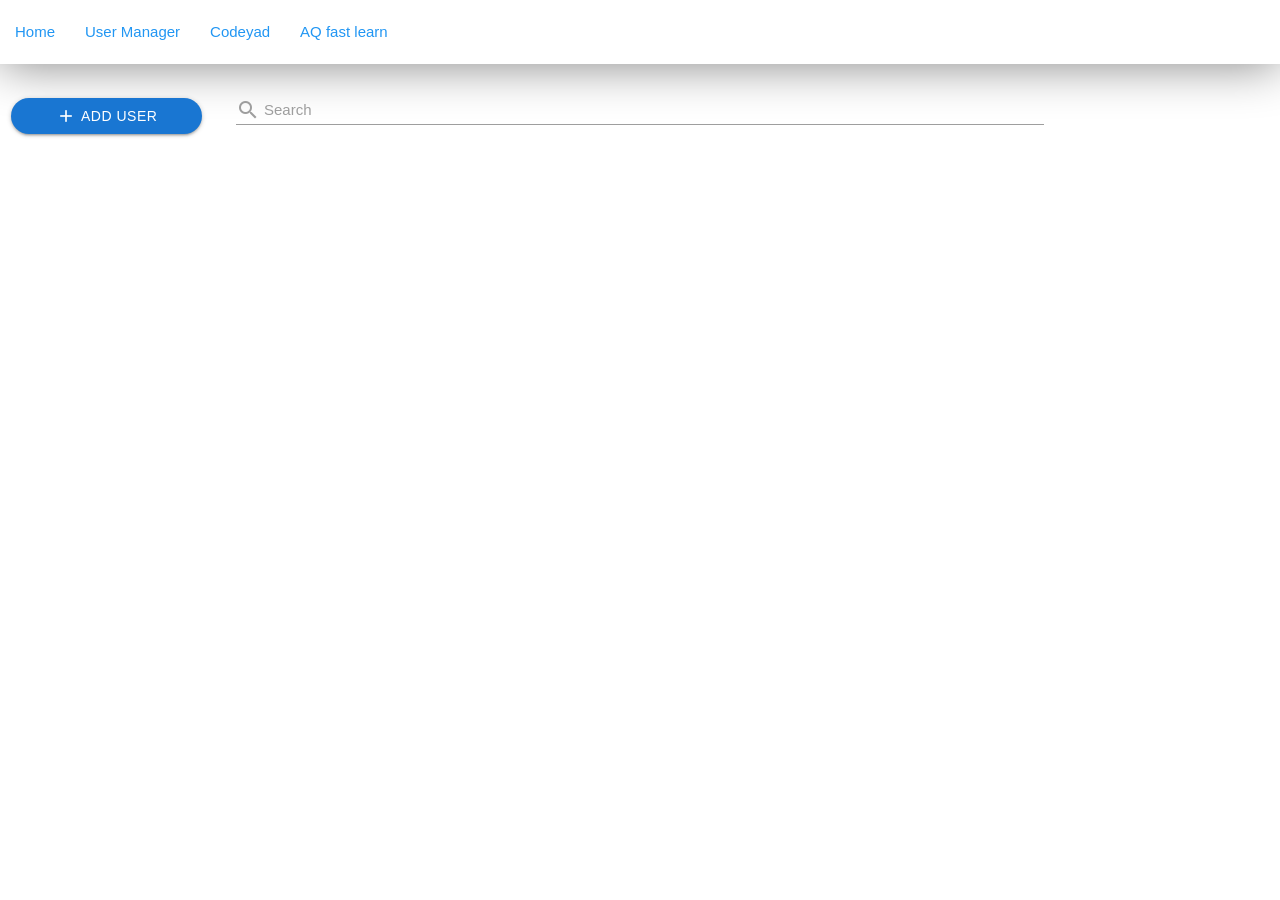
==== commit 78a06c5c: "part 11" ====
--- a/users.html
+++ b/users.html
@@ -54,29 +54,28 @@
 
 
     <!-----content sevtion----------Start----->
-    <section>
+    <section id="top_actions_section" class="row"> 
         <!------add bnuttan-------------->
-        <div class="p-l-10 p-r-10 p-t-10">
+        <div class="p-l-10 p-r-10 p-t-10 col s12 m3 l2">
             <button class="waves-effect waves-light btn blue darken-2 p-l-30 p-r-30 w-full rounded_pill flex-c">
                 <i class="material-icons m-r-5">add</i>
                 Add User
             </button>
         </div>
         <!------search section-------------->
-        <div class="row">
+        <div class="row col s12 m9 l8">
             <div class="input-field col s12">
                 <input id="search" type="text" class="validate">
                 <label for="search">
                     <i class="material-icons pos-relative top-7">search</i>
-
                     Search
-
                 </label>
             </div>
         </div>
 
+        <div class="col l2 hide-on-med-and-down"></div>
     </section>
-    <!-----content sevtion----------End----->
+    <!-----search sevtion----------End----->
 
 
 
--- a/assets/css/style.css
+++ b/assets/css/style.css
@@ -2,4 +2,9 @@
     .top_navbar {
         box-shadow: 0 0 50px gray !important;
     }
+
+    #top_actions_section{
+        display: flex !important;
+        align-items: center;
+    }
 }
